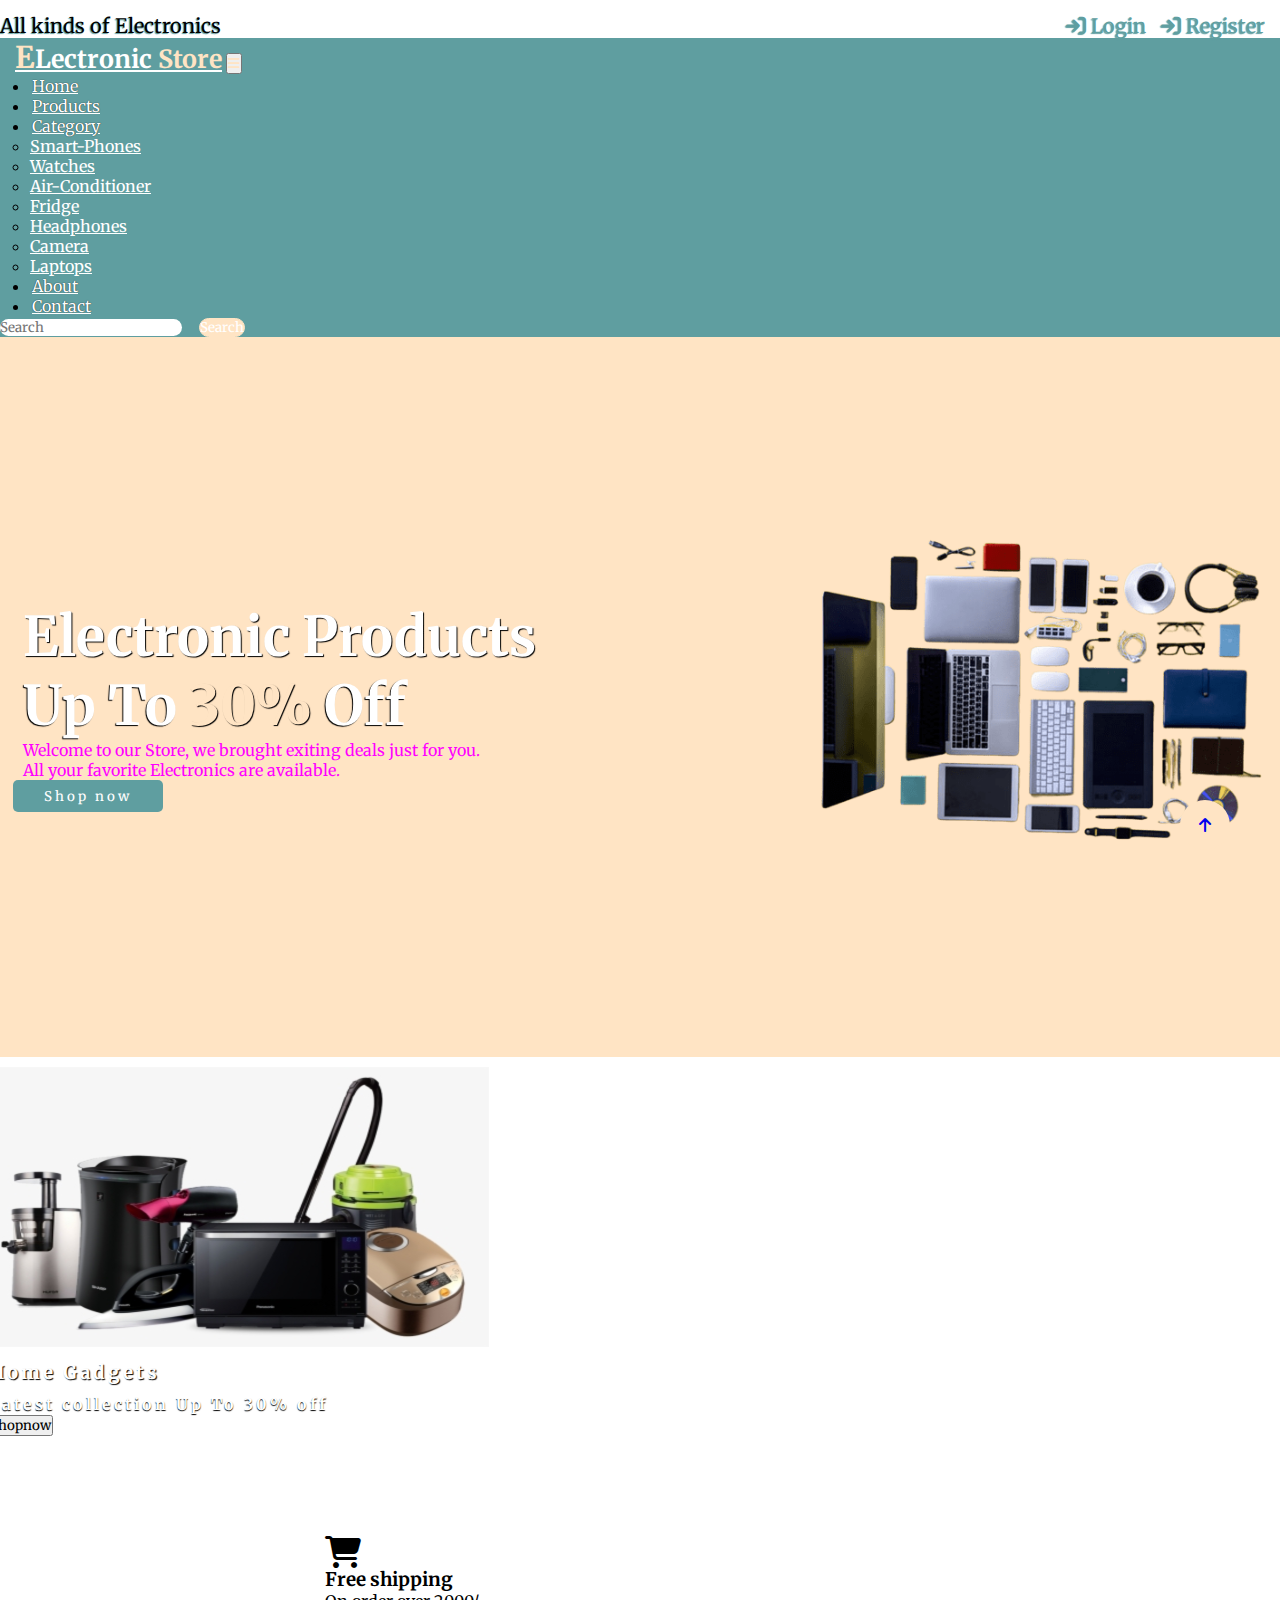
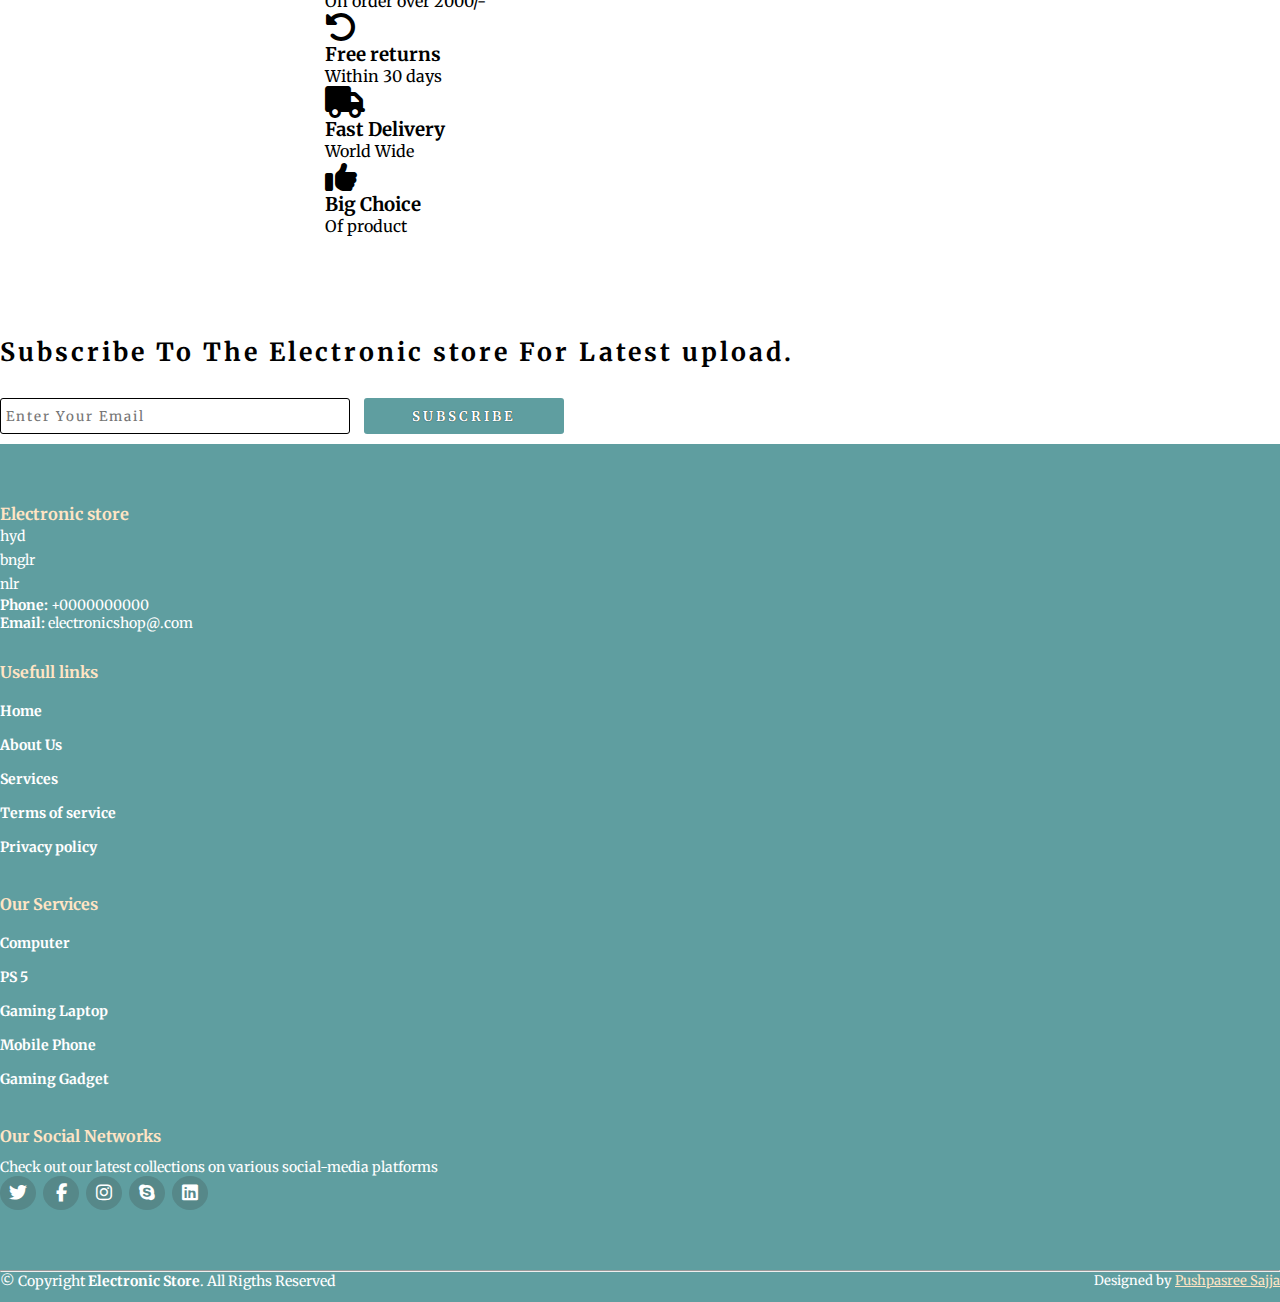
==== index.html @ 7480e3f1 "commiting html-code and css" ====
<!DOCTYPE html>
<html lang="en">
<head>
    <meta charset="UTF-8">
    <meta name="viewport" content="width=device-width, initial-scale=1.0">
    <title>Electronics</title>
    <link rel="stylesheet" href="./styles/style.css">
    <link rel="stylesheet" href="https://cdnjs.cloudflare.com/ajax/libs/font-awesome/6.6.0/css/all.min.css">
    <link href="https://cdn.jsdelivr.net/npm/bootstrap@5.0.2/dist/css/bootstrap.min.css" rel="stylesheet" integrity="sha384-EVSTQN3/azprG1Anm3QDgpJLIm9Nao0Yz1ztcQTwFspd3yD65VohhpuuCOmLASjC" crossorigin="anonymous">
    <link rel="preconnect" href="https://fonts.googleapis.com">
    <link rel="preconnect" href="https://fonts.gstatic.com" crossorigin>
    <link href="https://fonts.googleapis.com/css2?family=Merriweather:ital,wght@0,300;0,400;0,700;0,900;1,300;1,400;1,700;1,900&display=swap" rel="stylesheet">
</head>
<body>
    <!-- top-navbar -->
     <div class="top-navbar">
        <p>All kinds of Electronics</p>
        <div class="icons">
            <a href="login.html" style="color: cadetblue;"><i class="fa-solid fa-arrow-right-to-bracket"></i> Login</a>
            <a href="register.html" style="color: cadetblue;"><i class="fa-solid fa-arrow-right-to-bracket"></i> Register</a>
        </div>
     </div>
    <!-- top-navbar -->

    <!-- navbar -->
    <nav class="navbar navbar-expand-lg"  id="navbar">
        <div class="container-fluid">
          <a class="navbar-brand" href="index.html" id="logo"><span id="span1">E</span>Lectronic <span>Store</span></a>
          <button class="navbar-toggler" type="button" data-bs-toggle="collapse" data-bs-target="#navbarSupportedContent" aria-controls="navbarSupportedContent" aria-expanded="false" aria-label="Toggle navigation">
            <span><i class="fa-solid fa-bars" style="color: bisque;"></i></span>
          </button>
          <div class="collapse navbar-collapse" id="navbarSupportedContent">
            <ul class="navbar-nav me-auto mb-2 mb-lg-0">
              <li class="nav-item">
                <a class="nav-link active" aria-current="page" href="index.html">Home</a>
              </li>
              <li class="nav-item">
                <a class="nav-link" href="product.html">Products</a>
              </li>
              <li class="nav-item dropdown">
                <a class="nav-link dropdown-toggle" href="#" id="navbarDropdown" role="button" data-bs-toggle="dropdown" aria-expanded="false">
                  Category
                </a>
                <ul class="dropdown-menu" aria-labelledby="navbarDropdown" style="background-color: cadetblue;">
                  <li><a class="dropdown-item" href="smart-phones.html">Smart-Phones</a></li>
                  <li><a class="dropdown-item" href="watches.html">Watches</a></li>
                  <li><a class="dropdown-item" href="ac.html">Air-Conditioner</a></li>
                  <li><a class="dropdown-item" href="fridge.html">Fridge</a></li>
                  <li><a class="dropdown-item" href="headphones.html">Headphones</a></li>
                  <li><a class="dropdown-item" href="camera.html">Camera</a></li>
                  <li><a class="dropdown-item" href="laptops.html">Laptops</a></li>
                </ul>
              </li>
              <li class="nav-item">
                <a class="nav-link" href="about.html">About</a>
              </li>
              <li class="nav-item">
                <a class="nav-link" href="contact.html">Contact</a>
              </li>
            </ul>
            <form class="d-flex" id="search">
              <input class="form-control me-2" type="search" placeholder="Search" aria-label="Search">
              <button class="btn btn-outline-success" type="submit">Search</button>
            </form>
          </div>
        </div>
      </nav>
     <!-- navbar -->


     <!-- home content -->
      <section class="home">
      <div class="content">
        <h1><span>Electronic Products</span>
        <br>
        Up To <span id="span2">30%</span> Off
        </h1>
        <p>Welcome to our Store, we brought exiting deals just for you.
            <br>All your favorite Electronics are available.
        </p>
        <div class="btn"><button>Shop now</button></div>
      </div>
      <div class="img">
        <img src="images/bg1.png" alt="">
      </div>
    </section>
      <!-- home content -->


                     <!--other-cards -->
          <div id="other">
            <div class="row">
              <div class="col-md-4 py-3 py-md-0">
                <div class="card" style="margin-left: -11px;">
                  <img src="./images/home-gadgets.png" alt="">
                  <div class="card-img-overlay">
                    <h3>Home Gadgets</h3>
                    <p>Latest collection Up To 30% off</p>
                    <button id="shopnow">shopnow</button>
                  </div>
                </div>
              </div>
              </div>
           </div>
    
              <!-- <div class="col-md-4 py-3 py-md-0">
                <div class="card" style="margin-left: -11px;">
                  <img src="./images/gaming.png" alt="">
                  <div class="card-img-overlay">
                    <h3>Gaming Gadgets</h3>
                    <p>Latest collection Up To 30% off</p>
                    <button id="shopnow">shopnow</button>
                  </div>
                </div>
              </div>
    
              <div class="col-md-4 py-3 py-md-0">
                <div class="card" style="margin-left: -11px;">
                  <img src="./images/ele-gad.png" alt="">
                  <div class="card-img-overlay">
                    <h3>Electronic Gadgets</h3>
                    <p>Latest collection Up To 30% off</p>
                    <button id="shopnow">shopnow</button>
                  </div>
                </div>
              </div>        
             -->
          <!-- other-cards -->


          <!-- offer -->
          <div class="container" id="offer">
            <div class="row">
              <div class="col-md-3 py-3 py-md-0">
                <i class="fa-solid fa-cart-shopping"></i>
                  <h3>Free shipping</h3>
                  <p>On order over 2000/-</p>
              </div>
    
              <div class="col-md-3 py-3 py-md-0">
                <i class="fa-solid fa-rotate-left"></i>
                  <h3>Free returns</h3>
                  <p>Within 30 days</p>
              </div>
    
              <div class="col-md-3 py-3 py-md-0">
                <i class="fa-solid fa-truck"></i>
                  <h3>Fast Delivery</h3>
                  <p>World Wide</p>
              </div>

              <div class="col-md-3 py-3 py-md-0">
                <i class="fa-solid fa-thumbs-up"></i>
                  <h3>Big Choice</h3>
                  <p>Of product</p>
              </div>
    
            </div>
           </div> 
           <!-- offer -->

          <!-- newsletter -->
          <div class="container" id="newslater">
            <h3 class="text-center">Subscribe To The Electronic store For Latest upload.</h3>
            <div class="input text-center">
              <input type="text" placeholder="Enter Your Email">
              <button id="subscribe">SUBSCRIBE</button>
            </div>
          </div>
         <!-- newsletter-->

       <!-- footer -->
        <footer id="footer">
          <div class="footer-top">
            <div class="container">
              <div class="row">

                <div class="col-lg-3 col-md-6 footer-contact">
                  <h3>Electronic store</h3>
                  <p>
                    hyd<br>
                    bnglr<br>
                    nlr<br>
                  </p>
                  <strong>Phone:</strong> +0000000000 <br>
                  <strong>Email:</strong> electronicshop@.com <br>
                </div>

                <div class="col-lg-3 col-md-6 footer-links">
                  <h4>Usefull links</h4>
                  <ul>
                    <li><a href="#">Home</a></li>
                    <li><a href="#">About Us</a></li>
                    <li><a href="#">Services</a></li>
                    <li><a href="#">Terms of service</a></li>
                    <li><a href="#">Privacy policy</a></li>
                  </ul>
                </div>

                

                <div class="col-lg-3 col-md-6 footer-links">
                  <h4>Our Services</h4>
                  <ul>
                    <li><a href="#">Computer</a></li>
                    <li><a href="#">PS 5</a></li>
                    <li><a href="#">Gaming Laptop</a></li>
                    <li><a href="#">Mobile Phone</a></li>
                    <li><a href="#">Gaming Gadget</a></li>
                  </ul>
                </div>

                <div class="col-lg-3 col-md-6 footer-links">
                  <h4>Our Social Networks</h4>
                  <p>Check out our latest collections on various social-media platforms</p>
                  <div class="social-links" mt-3>
                    <a href="#"><i class="fa-brands fa-twitter"></i></a>
                    <a href="#"><i class="fa-brands fa-facebook-f"></i></a>
                    <a href="#"><i class="fa-brands fa-instagram"></i></a>
                    <a href="#"><i class="fa-brands fa-skype"></i></a>
                    <a href="#"><i class="fa-brands fa-linkedin"></i></a>
                  </div>
                </div>

              </div>
            </div>
          </div>
          <hr>
          <div class="container">
            <div class="copyright">
              &copy; Copyright <strong><span>Electronic Store</span></strong>. All Rigths Reserved
            </div>
            <div class="credits">
              Designed by <a href="#">Pushpasree Sajja</a>
            </div>
          </div>
        </footer>
      <!-- footer -->



      <a href="#" class="arrow"><i class="fa-solid fa-arrow-up"></i></a>












    <script src="https://cdn.jsdelivr.net/npm/bootstrap@5.0.2/dist/js/bootstrap.bundle.min.js" integrity="sha384-MrcW6ZMFYlzcLA8Nl+NtUVF0sA7MsXsP1UyJoMp4YLEuNSfAP+JcXn/tWtIaxVXM" crossorigin="anonymous"></script>
</body>
</html>








    
     
          
    

    
    
    
    
           
































 <!-- carousel -->
      <!-- <div id="carouselExampleDark" class="carousel carousel-dark slide" data-bs-ride="carousel">
        <div class="carousel-indicators">
          <button type="button" data-bs-target="#carouselExampleDark" data-bs-slide-to="0" class="active" aria-current="true" aria-label="Slide 1"></button>
          <button type="button" data-bs-target="#carouselExampleDark" data-bs-slide-to="1" aria-label="Slide 2"></button>
          <button type="button" data-bs-target="#carouselExampleDark" data-bs-slide-to="2" aria-label="Slide 3"></button>
        </div>
        <div class="carousel-inner">
          <div class="carousel-item active" data-bs-interval="10000">
            <img src="..." class="d-block w-100" alt="...">
            <div class="carousel-caption d-none d-md-block">
              <h5>First slide label</h5>
              <p>Some representative placeholder content for the first slide.</p>
            </div>
          </div>
          <div class="carousel-item" data-bs-interval="2000">
            <img src="..." class="d-block w-100" alt="...">
            <div class="carousel-caption d-none d-md-block">
              <h5>Second slide label</h5>
              <p>Some representative placeholder content for the second slide.</p>
            </div>
          </div>
          <div class="carousel-item">
            <img src="..." class="d-block w-100" alt="...">
            <div class="carousel-caption d-none d-md-block">
              <h5>Third slide label</h5>
              <p>Some representative placeholder content for the third slide.</p>
            </div>
          </div>
        </div>
        <button class="carousel-control-prev" type="button" data-bs-target="#carouselExampleDark" data-bs-slide="prev">
          <span class="carousel-control-prev-icon" aria-hidden="true"></span>
          <span class="visually-hidden">Previous</span>
        </button>
        <button class="carousel-control-next" type="button" data-bs-target="#carouselExampleDark" data-bs-slide="next">
          <span class="carousel-control-next-icon" aria-hidden="true"></span>
          <span class="visually-hidden">Next</span>
        </button>
      </div> -->
      <!-- carousel -->
---- styles/style.css ----
* {
    margin: 0;
    padding: 0;
    box-sizing: border-box;
    outline: none;
    font-family:'Merriweather', serif;
}
/* top-navbar */
.top-navbar {
    display: flex;
    justify-content: space-between;
}
.top-navbar p {
    margin-top: 13px;
    margin-right: 15px;
    font-size: 20px;
    text-shadow: -1px 1px 1px cadetblue;
}
.top-navbar .icons {
    margin-top: 13px;
    margin-right: 15px;
    color: cadetblue;
    font-size: 20px;
    text-shadow: -1px 1px 1px;
}
.top-navbar a {
    text-decoration: none;
    color: black;
    margin-left: 10px;
}
.top-navbar a img {
    margin-bottom: 3px;
}
.top-navbar a:hover {
    color: black;
}
@media screen and (max-width:400px) {
    .top-navbar a{
        font-size: 13px;
    }
    .top-navbar a img{
        width: 15px;
    }
    .top-navbar p{
        font-size: 13px;
    }
}
@media screen and (max-width:320px) {
    .top-navbar a{
        font-size: 10px;
    }
    .top-navbar a img{
        width: 13px;
    }
    .top-navbar p{
        font-size: 10px;
    }
}
@media screen and (max-width:318px) {
    .top-navbar a{
        font-size: 8px;
        margin-left: 0;
    }
    .top-navbar a img{
        width: 10px;
        margin-left: 0;
    }
    .top-navbar p{
        font-size: 10px;
        margin-top: 20px;
    }
}
/* top-navbar */

/* navbar */
#navbar {
    background-color: cadetblue;
}
#logo {
    margin-left: 15px;
    color: white;
    font-size: 25px;
    font-weight: bold;
    margin-bottom: 6px;
}
#logo span {
    color: bisque;
}
#logo #span1 {
    font-size: 30px;
}
.navbar-nav {
    margin-left: 20px;
}
.nav-item {
    margin-left: 10px;
}
.nav-item .nav-link {
    color: white;
    margin-left: 2px;
    text-shadow: 0px 0px 1px black;
    transition: 0.5s ease;
}
.nav-item .nav-link:hover {
    color: bisque;
}
.dropdown-menu li a {
    color: white;
    transition: 0.5s ease;
}
.dropdown-menu .li a:hover {
    background-color: cadetblue;
    color: bisque;
}
#search input {
    border-radius: 50px;
    border: none;
}
#search button {
    border-radius: 50px;
    color: white;
    border: 1px solid bisque;
    background-color: bisque;
}
#search button:hover {
    color: black;
    background-color: rgb(252, 203, 144);
    transition: 0.5s ease;
}
/* navbar */



/* home-content */
.home {
    width: 100%;
    height: 80vh;
    display: flex;
    align-items: center;
    justify-content: center;
    flex-wrap: wrap;
    position: relative;
    z-index: 0;
    background-color: bisque;

}
.home .img {
    flex: 1 1 110px;
}
.home .img img {
    flex: 1 1 30px;
    width: 100%;
}
.home .content {
    flex: 1 1 400px;
    margin-top: 20px;
}
.content h1 {
    color: white;
    font-weight: bold;
    margin-left: 23px;
    font-size: 55px;
    text-shadow: -1px 1px 1px black;
}
.content h1 span {
    color: white;
    text-shadow: 1px 1px 1px black;
}
#span2 {
    color: bisque;
}
.home p {
    margin-left: 23px;
    color: fuchsia;
}
.btn {
    margin-left: 13px;
}
.btn button {
    width: 150px;
    height: 32px;
    letter-spacing: 3px;
    background-color: cadetblue;
    color: white;
    border-radius: 5px;
    border: none;
    transition: 0.5s ease;
    cursor: pointer;
}
.btn button:hover {
    background-color: bisque;
    color: black;
    border: none;
}
@media screen and (max-width:1200px){
    .home {
        height: 90vh;
    }
}
@media screen and (max-width:790px){
    .home {
        height: 140vh;
    }
}
@media screen and (max-width:420px){
    .home {
        height: 110vh;
    }
}
@media screen and (max-width:420px){
    .content h1{
        font-size: 45px;
    }
}
@media screen and (max-width:1200px){
    .content h1{
        font-size: 36px;
    }
}
/* home-content */



/* other-cards */

#other  {
    margin-top: 10px;
    margin-left: auto;
}
/* #other .card {
    box-shadow: rgba(17,12,46, 0.15) 0px 40px 100px 0px;
} */
#other h3 {
    margin-top: 10px;
    color: white;
    text-shadow: 1px 1px 1px black;
    letter-spacing: 3px;
    font-weight: bold;
}
#other p {
    margin-top: 10px;
    color: white;
    text-shadow: 0px 1px 1px black;
    letter-spacing: 3px;
    font-weight: bold;
}

/* other-cards */


/* offer */
#offer {
    margin-top: 100px;
    margin-left: 325px;
} 
#offer i {
    font-size: 32px;
    color: black;
}
/* offer */



/* newslater */
#newslater {
   margin-top: 100px; 
}
#newslater h3 {
    font-size: 25px;
    letter-spacing: 3px;
}
.input {
    margin-top: 30px;
}
.input input {
    width: 350px;
    height: 36px;
    letter-spacing: 2px;
    border-radius: 3px;
    border: 1px solid black;
    padding-left: 5px;
}
#subscribe {
    width: 200px;
    height: 36px;
    margin-left: 10px;
    border-radius: 3px;
    border: none;
    background-color: cadetblue;
    color: white;
    letter-spacing: 3px;
    font-weight: bold;
    text-shadow: 0px 0px 1px black;
}
@media screen and (max-width:465px) {
    .input input {
        width: 280px;
    }
    #subscribe {
        margin-top: 10px;
    }
}
@media screen and (max-width:250px) {
    .input input {
        width: 150px;
    }
    #subscribe {
        width: 150px;
    }
}
/* newslater */


/* footer */
#footer {
    margin-top: 10px;
    padding: 0 0 30px 0px;
    color: white;
    font-size: 14px;
    background-color: cadetblue;
}
#footer .footer-top {
    padding: 60px 0 30px 0;
    background-color: cadetblue;
    color: white;
}
#footer .footer-top .footer-contact {
    margin-bottom: 30px;
}
#footer .footer-top .footer-contact h3 {
    color: bisque;
}
#footer .footer-top .footer-contact h4 {
    font-size: 22px;
    margin: 0 0 30px 0;
    padding: 2px 0 2px 0;
    line-height: 1;
    font-weight: 700;
}
#footer .footer-top .footer-contact p {
    font-size: 14px;
    line-height: 24px;
    margin-bottom: 0;
    color: white;
}
#footer .footer-top h4 {
    font-size: 16px;
    font-weight: bold;
    position: relative;
    padding-bottom: 12px;
}
#footer .footer-top .footer-links {
    margin-bottom: 30px;
    margin-top: 10px;
}
#footer .footer-top .footer-links h4 {
    color: bisque;
}
#footer .footer-top .footer-links ul {
    list-style: none;
    padding: 0;
    margin: 0;
}
#footer .footer-top .footer-links ul li {
    padding: 10px 0;
    display: flex;
    align-items: center;
}
#footer .footer-top .footer-links ul li a {
    text-decoration: none;
    color: white;
    display: inline-block;
    line-height: 1;
    font-weight: bold;
    transition: 0.5s ease;
}
#footer .footer-top .footer-links ul li a:hover {
    color: bisque;
}
#footer .footer-top .social-links a {
    font-size: 18px;
    display: inline-block;
    text-decoration: none;
    background-color: #37373737;
    color: white;
    line-height: 1;
    padding: 8px 0;
    margin-right: 4px;
    border-radius: 50%;
    text-align: center;
    width: 36px;
    transition: 0.5s ease;
}
#footer .footer-top .social-links a:hover {
    background-color: bisque;
    color: white;
}
#footer .copyright {
    text-align: center;
    float: left;
}
#footer .credits {
    float: right;
    text-align: center;
    font-size: 13px;
}
#footer .credits a {
    color: bisque;
}
/* footer */


html {
    scroll-behavior: smooth;
}
.arrow {
    position: fixed;
    width: 50px;
    height: 50px;
    bottom: 50px;
    right: 50px;
    text-decoration: none;
    text-align: center;
    line-height: 50px;
    background-color: bisque;
    border-radius: 30px;
}
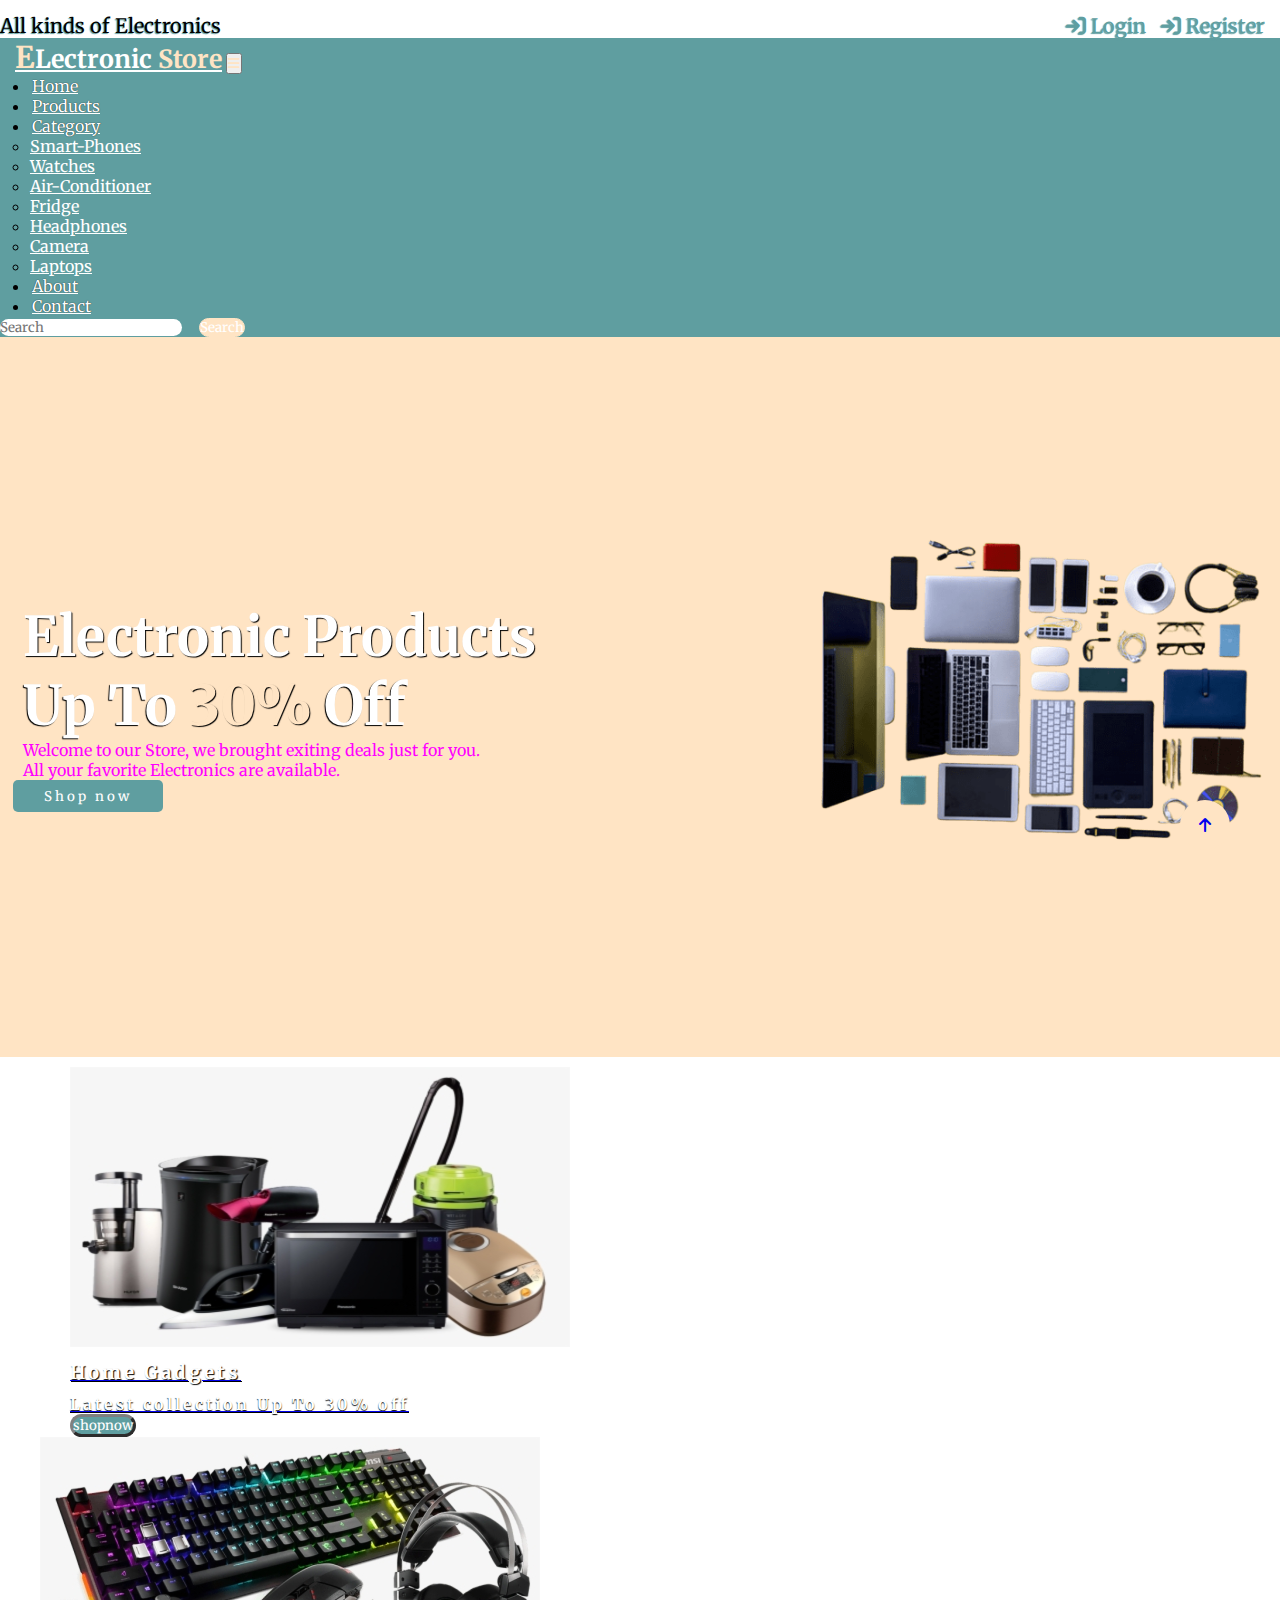
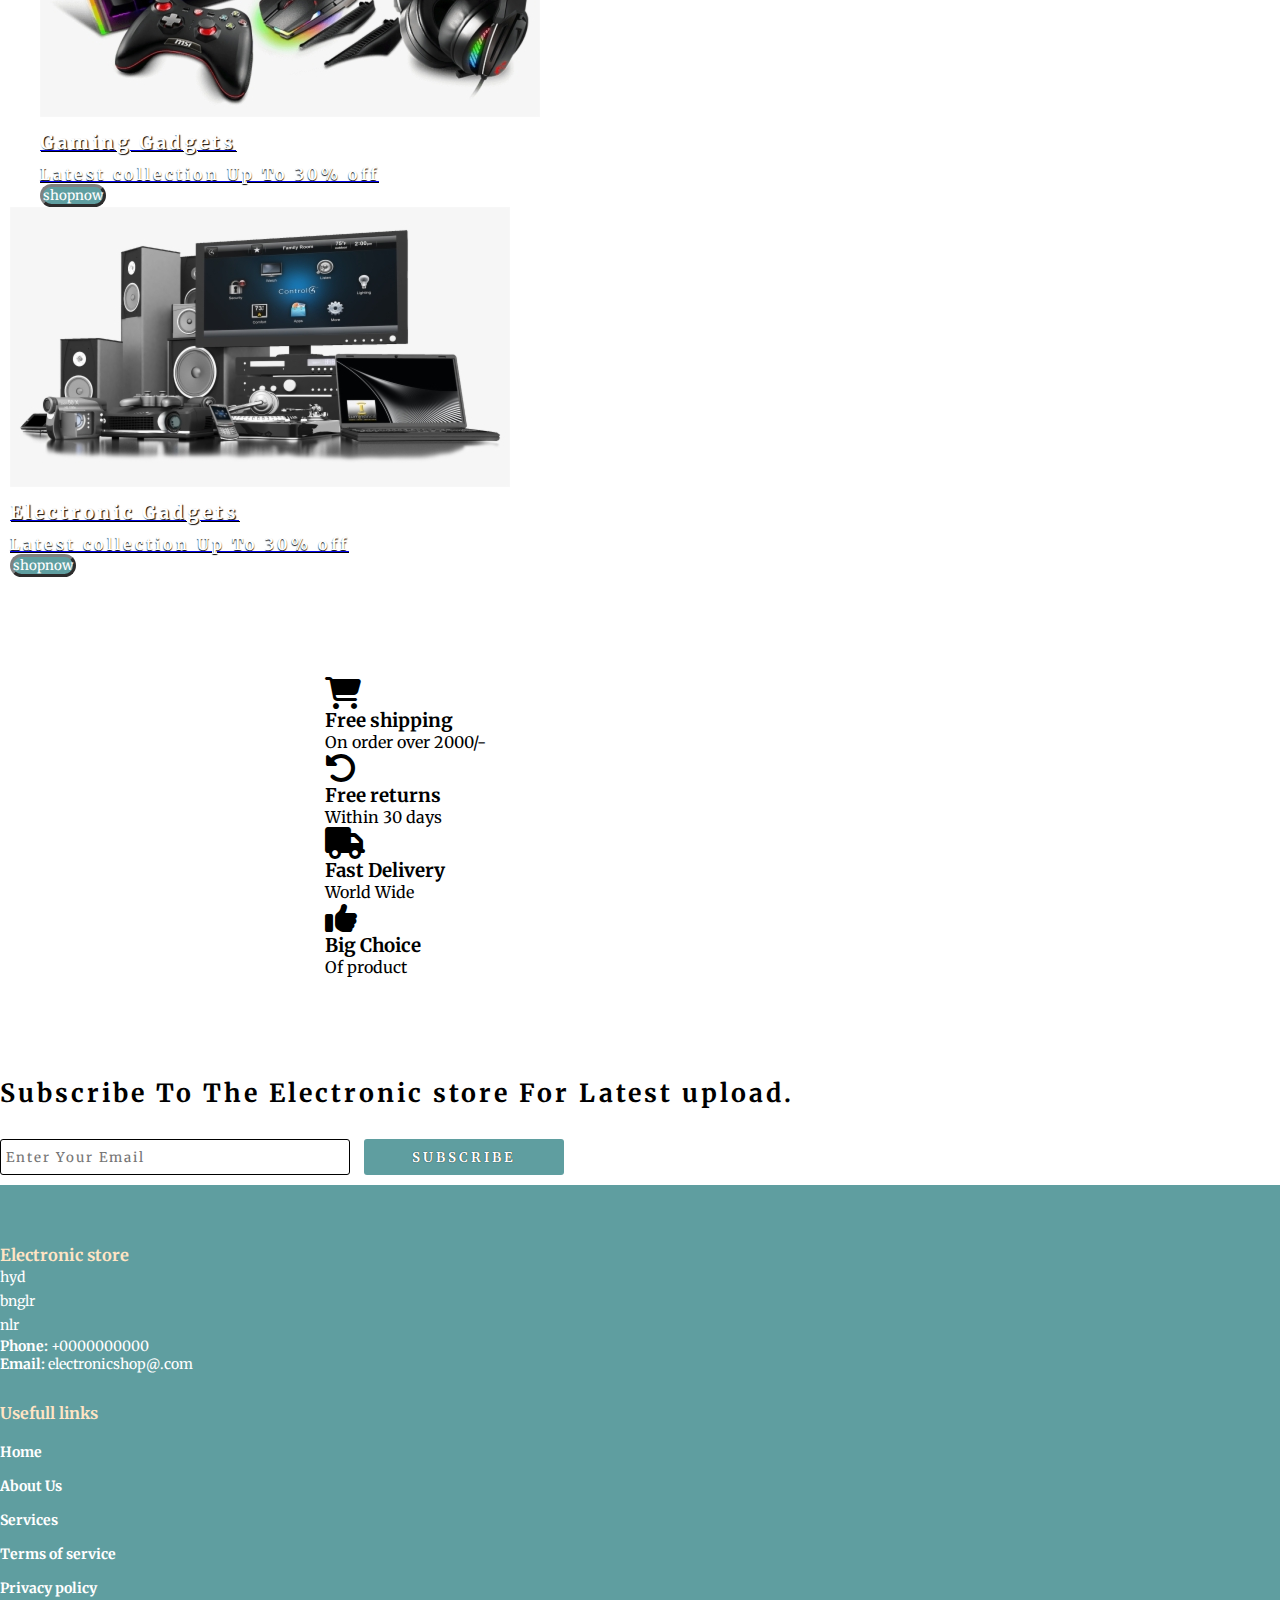
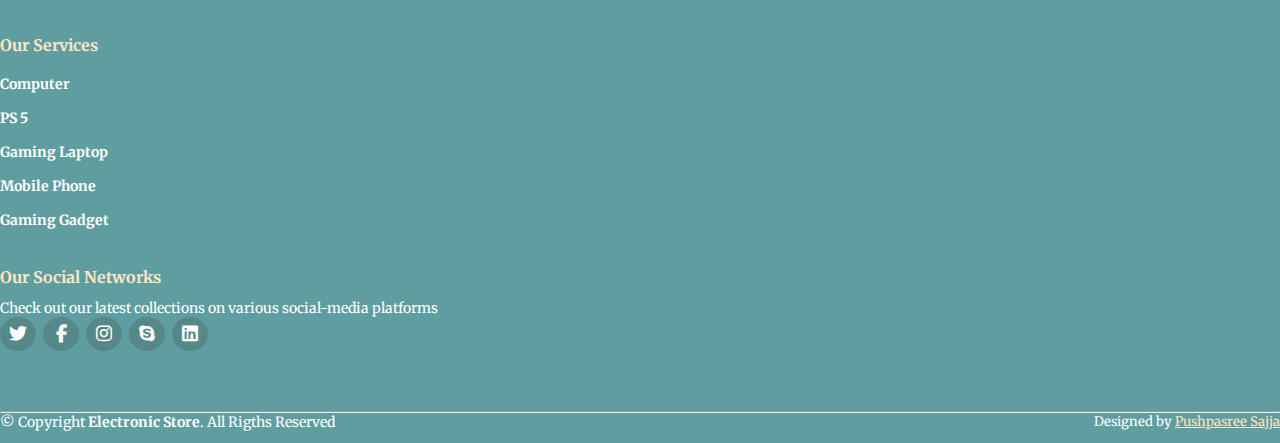
==== commit 9ba16394: "modified" ====
--- a/index.html
+++ b/index.html
@@ -91,40 +91,46 @@
           <div id="other">
             <div class="row">
               <div class="col-md-4 py-3 py-md-0">
-                <div class="card" style="margin-left: -11px;">
+                <a href="home-gadgets.html">
+                <div class="card" style="margin-left: 70px; margin-right: 10px;">
                   <img src="./images/home-gadgets.png" alt="">
                   <div class="card-img-overlay">
                     <h3>Home Gadgets</h3>
                     <p>Latest collection Up To 30% off</p>
                     <button id="shopnow">shopnow</button>
                   </div>
-                </div>
-              </div>
-              </div>
-           </div>
-    
-              <!-- <div class="col-md-4 py-3 py-md-0">
-                <div class="card" style="margin-left: -11px;">
+                </a>
+                </div>
+              </div>
+    
+              <div class="col-md-4 py-3 py-md-0">
+                <a href="game-gadgets.html">
+                <div class="card" style="margin-left: 40px; margin-right: 40px;">
                   <img src="./images/gaming.png" alt="">
                   <div class="card-img-overlay">
                     <h3>Gaming Gadgets</h3>
                     <p>Latest collection Up To 30% off</p>
                     <button id="shopnow">shopnow</button>
                   </div>
+                </a>
                 </div>
               </div>
     
               <div class="col-md-4 py-3 py-md-0">
-                <div class="card" style="margin-left: -11px;">
+                <a href="ele-gadgets.html">
+                <div class="card" style="margin-left: 10px; margin-right: 70px;">
                   <img src="./images/ele-gad.png" alt="">
                   <div class="card-img-overlay">
                     <h3>Electronic Gadgets</h3>
                     <p>Latest collection Up To 30% off</p>
                     <button id="shopnow">shopnow</button>
                   </div>
-                </div>
-              </div>        
-             -->
+                </a>
+                </div>
+              </div>
+            </div>
+          </div>        
+            
           <!-- other-cards -->
 
 
--- a/styles/style.css
+++ b/styles/style.css
@@ -226,6 +226,7 @@
 #other  {
     margin-top: 10px;
     margin-left: auto;
+    cursor: pointer;
 }
 /* #other .card {
     box-shadow: rgba(17,12,46, 0.15) 0px 40px 100px 0px;
@@ -243,6 +244,13 @@
     text-shadow: 0px 1px 1px black;
     letter-spacing: 3px;
     font-weight: bold;
+}
+#shopnow {
+    background-color: cadetblue;
+    border-radius: 20px;
+    border-width: 3px;
+    border-color: gray;
+    color: white;
 }
 
 /* other-cards */
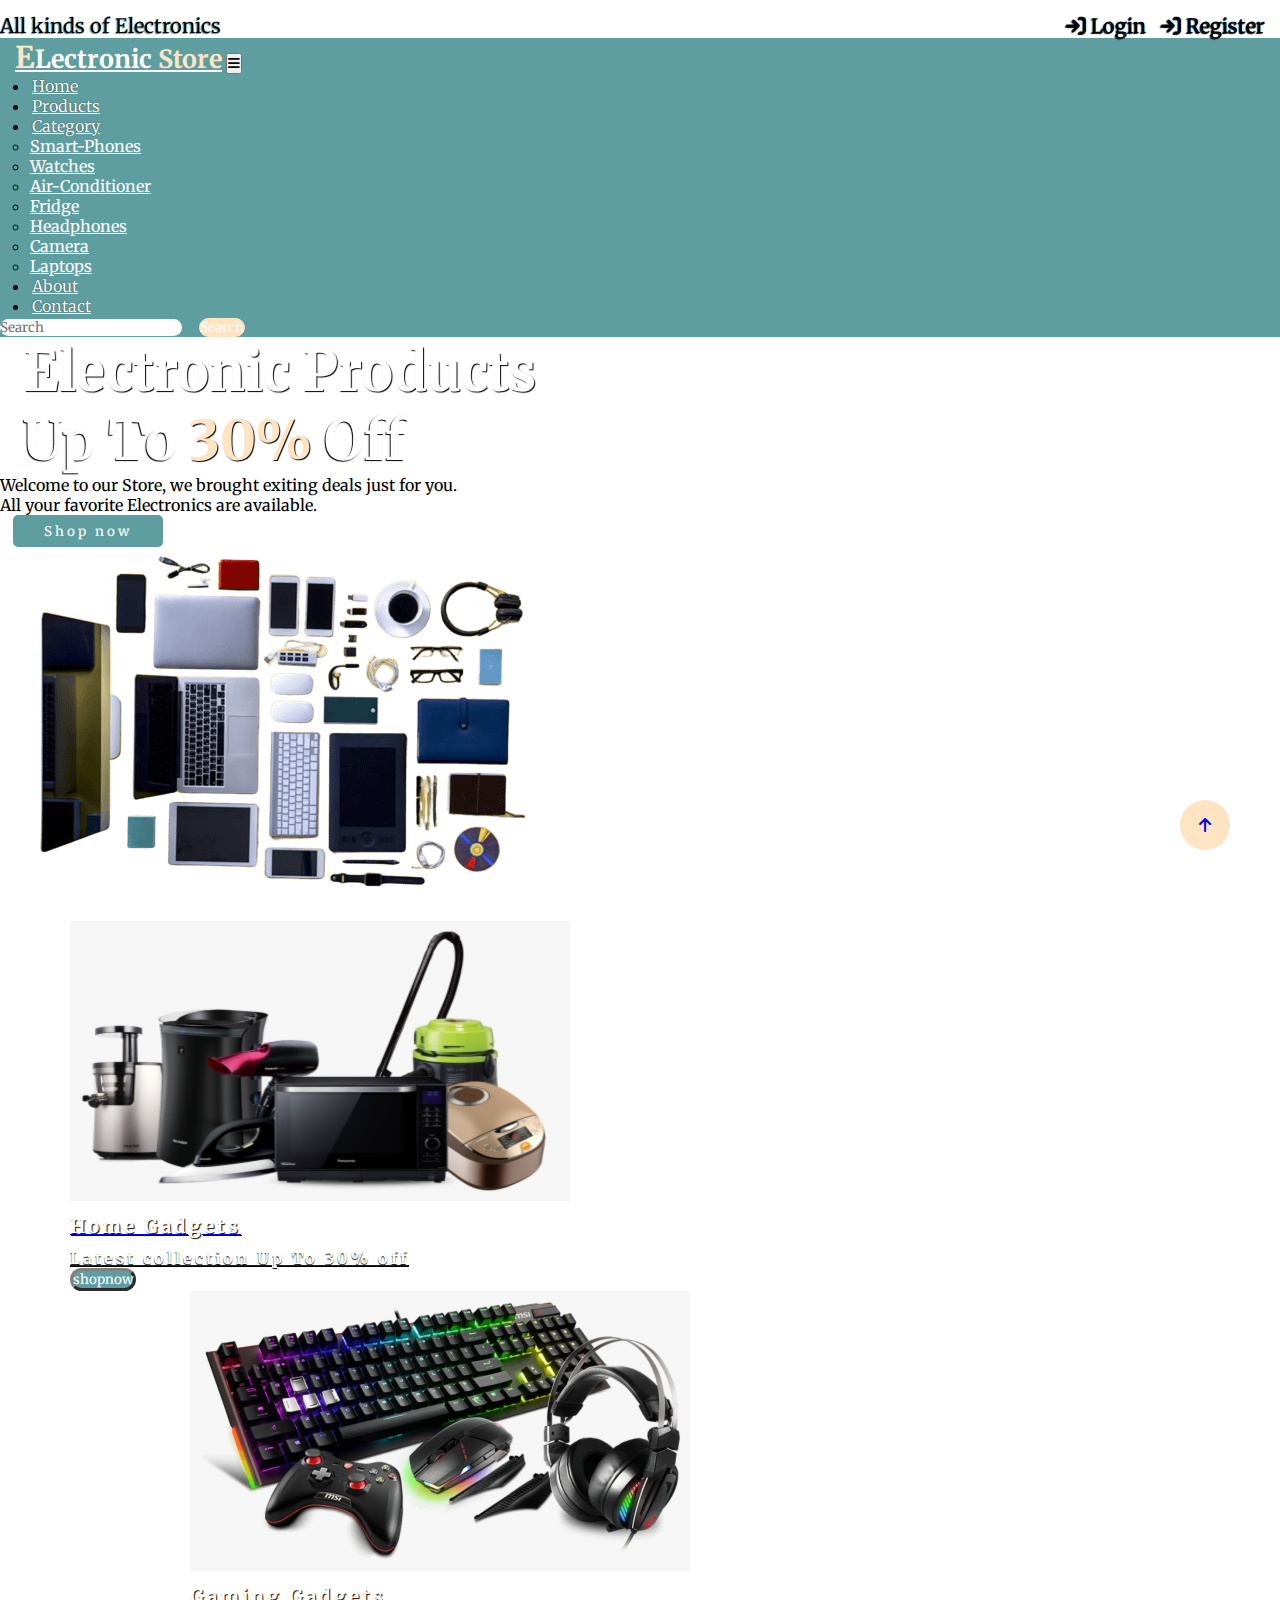
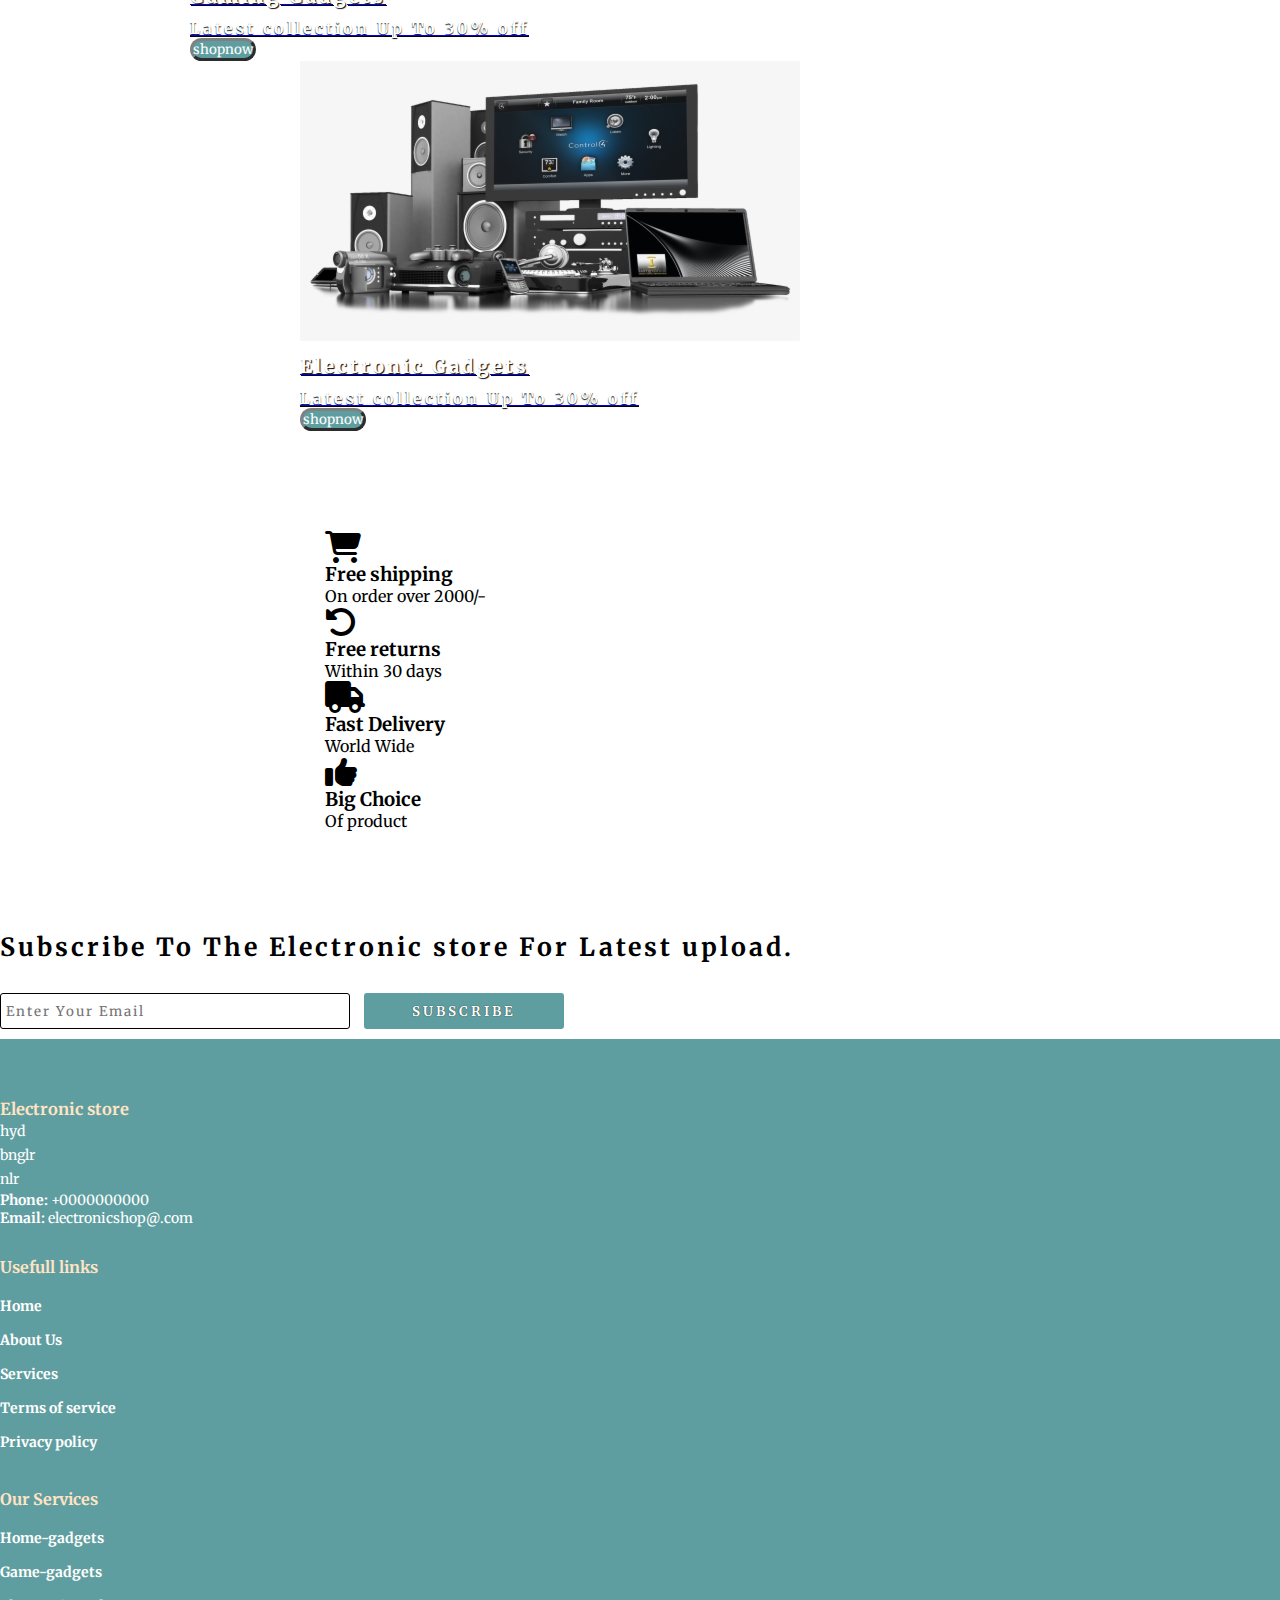
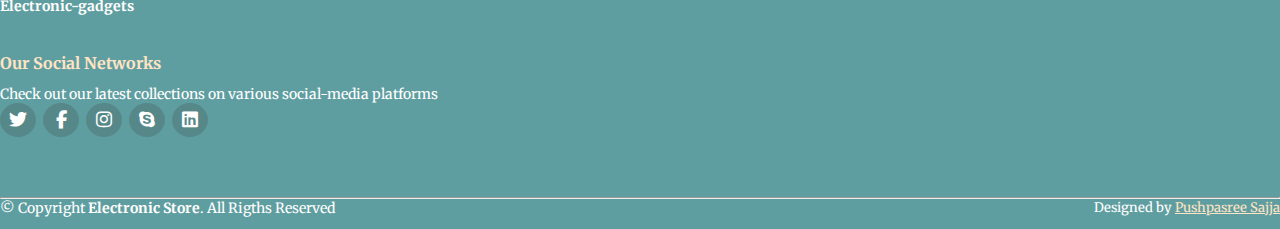
==== commit ac986e5b: "added more style" ====
--- a/index.html
+++ b/index.html
@@ -16,8 +16,8 @@
      <div class="top-navbar">
         <p>All kinds of Electronics</p>
         <div class="icons">
-            <a href="login.html" style="color: cadetblue;"><i class="fa-solid fa-arrow-right-to-bracket"></i> Login</a>
-            <a href="register.html" style="color: cadetblue;"><i class="fa-solid fa-arrow-right-to-bracket"></i> Register</a>
+            <a href="login.html"><i class="fa-solid fa-arrow-right-to-bracket"></i> Login</a>
+            <a href="register.html"><i class="fa-solid fa-arrow-right-to-bracket"></i> Register</a>
         </div>
      </div>
     <!-- top-navbar -->
@@ -27,7 +27,7 @@
         <div class="container-fluid">
           <a class="navbar-brand" href="index.html" id="logo"><span id="span1">E</span>Lectronic <span>Store</span></a>
           <button class="navbar-toggler" type="button" data-bs-toggle="collapse" data-bs-target="#navbarSupportedContent" aria-controls="navbarSupportedContent" aria-expanded="false" aria-label="Toggle navigation">
-            <span><i class="fa-solid fa-bars" style="color: bisque;"></i></span>
+            <span><i class="fa-solid fa-bars"></i></span>
           </button>
           <div class="collapse navbar-collapse" id="navbarSupportedContent">
             <ul class="navbar-nav me-auto mb-2 mb-lg-0">
@@ -69,7 +69,7 @@
 
 
      <!-- home content -->
-      <section class="home">
+      <section class="home-content">
       <div class="content">
         <h1><span>Electronic Products</span>
         <br>
@@ -88,11 +88,11 @@
 
 
                      <!--other-cards -->
-          <div id="other">
+          <div class="container" id="other">
             <div class="row">
               <div class="col-md-4 py-3 py-md-0">
                 <a href="home-gadgets.html">
-                <div class="card" style="margin-left: 70px; margin-right: 10px;">
+                <div class="card" style="margin-left: 70px; margin-right: -156px;">
                   <img src="./images/home-gadgets.png" alt="">
                   <div class="card-img-overlay">
                     <h3>Home Gadgets</h3>
@@ -105,7 +105,7 @@
     
               <div class="col-md-4 py-3 py-md-0">
                 <a href="game-gadgets.html">
-                <div class="card" style="margin-left: 40px; margin-right: 40px;">
+                <div class="card" style="margin-left: 190px; margin-right: -276px;">
                   <img src="./images/gaming.png" alt="">
                   <div class="card-img-overlay">
                     <h3>Gaming Gadgets</h3>
@@ -118,7 +118,7 @@
     
               <div class="col-md-4 py-3 py-md-0">
                 <a href="ele-gadgets.html">
-                <div class="card" style="margin-left: 10px; margin-right: 70px;">
+                <div class="card" style="margin-left: 300px; margin-right: -387px;">
                   <img src="./images/ele-gad.png" alt="">
                   <div class="card-img-overlay">
                     <h3>Electronic Gadgets</h3>
@@ -208,11 +208,9 @@
                 <div class="col-lg-3 col-md-6 footer-links">
                   <h4>Our Services</h4>
                   <ul>
-                    <li><a href="#">Computer</a></li>
-                    <li><a href="#">PS 5</a></li>
-                    <li><a href="#">Gaming Laptop</a></li>
-                    <li><a href="#">Mobile Phone</a></li>
-                    <li><a href="#">Gaming Gadget</a></li>
+                    <li><a href="home-gadgets.html">Home-gadgets</a></li>
+                    <li><a href="game-gadgets.html">Game-gadgets</a></li>
+                    <li><a href="ele-gadgets.html">Electronic-gadgets</a></li>
                   </ul>
                 </div>
 
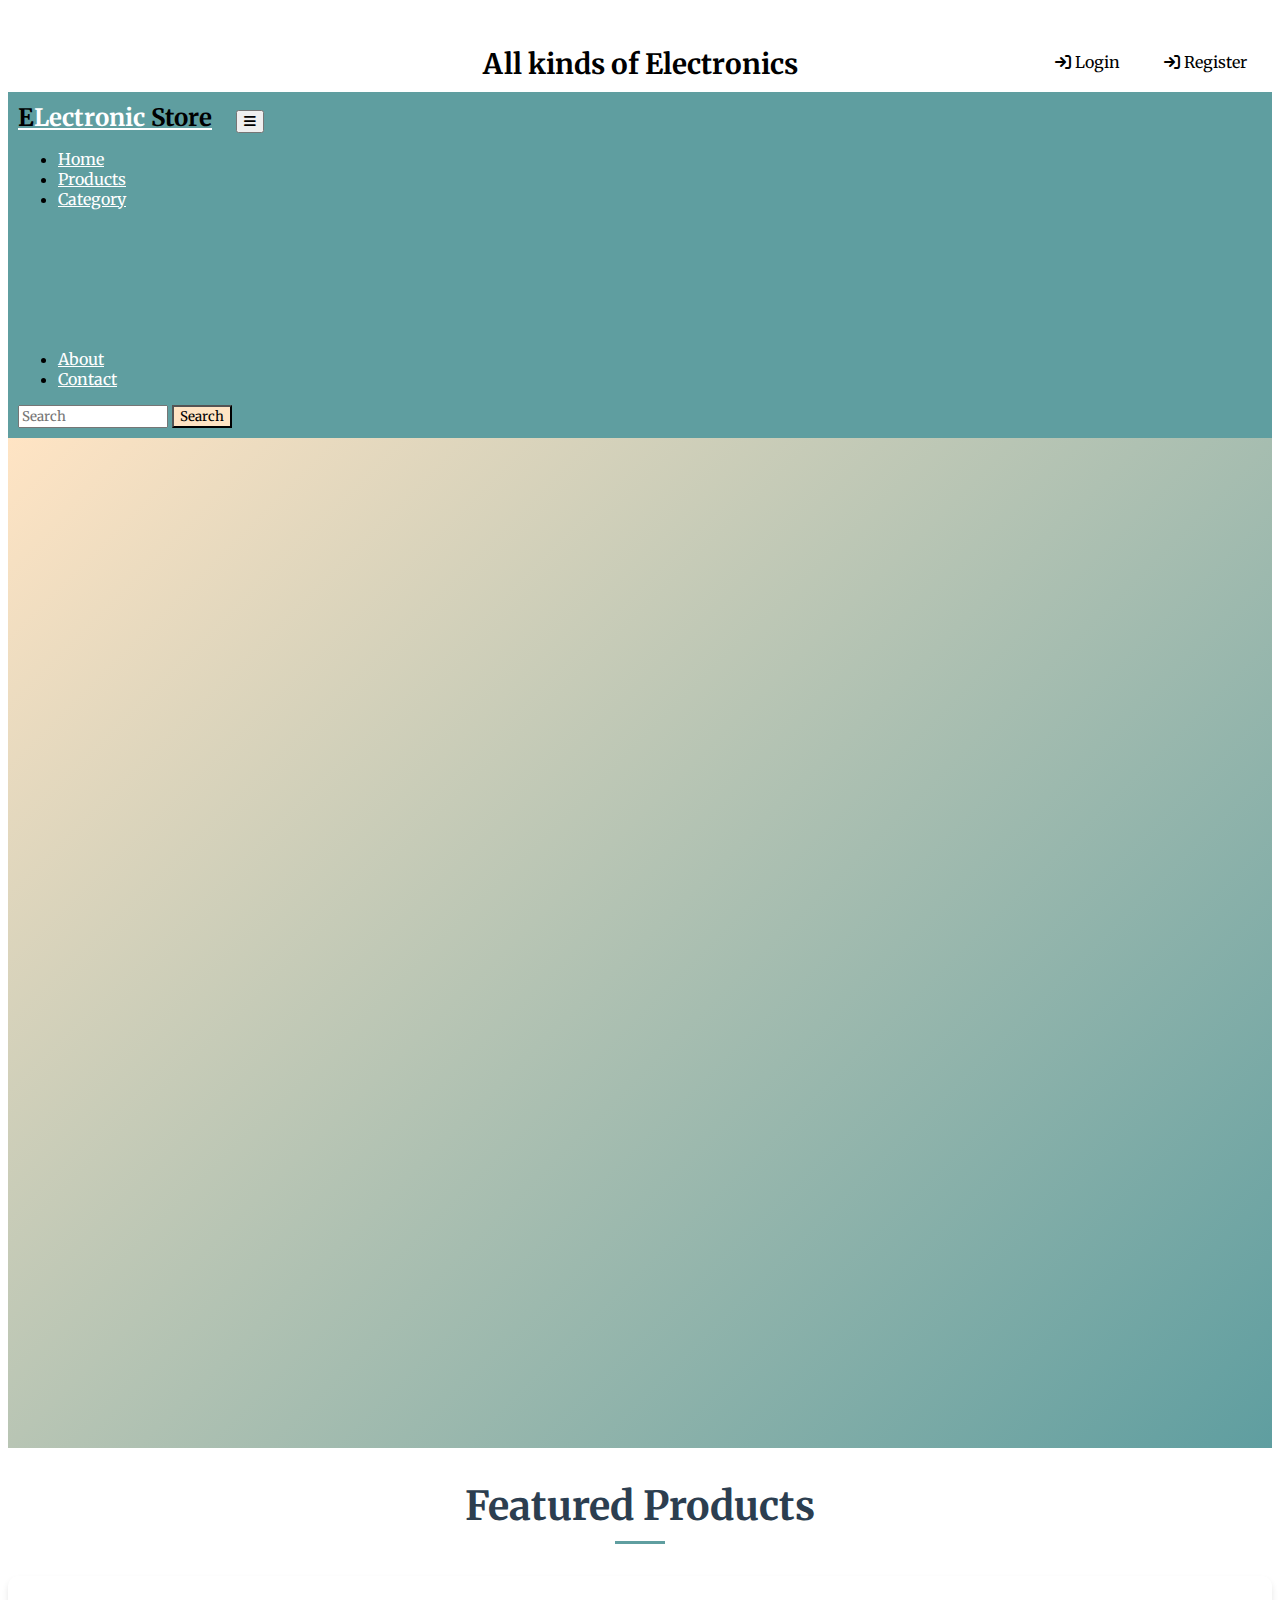
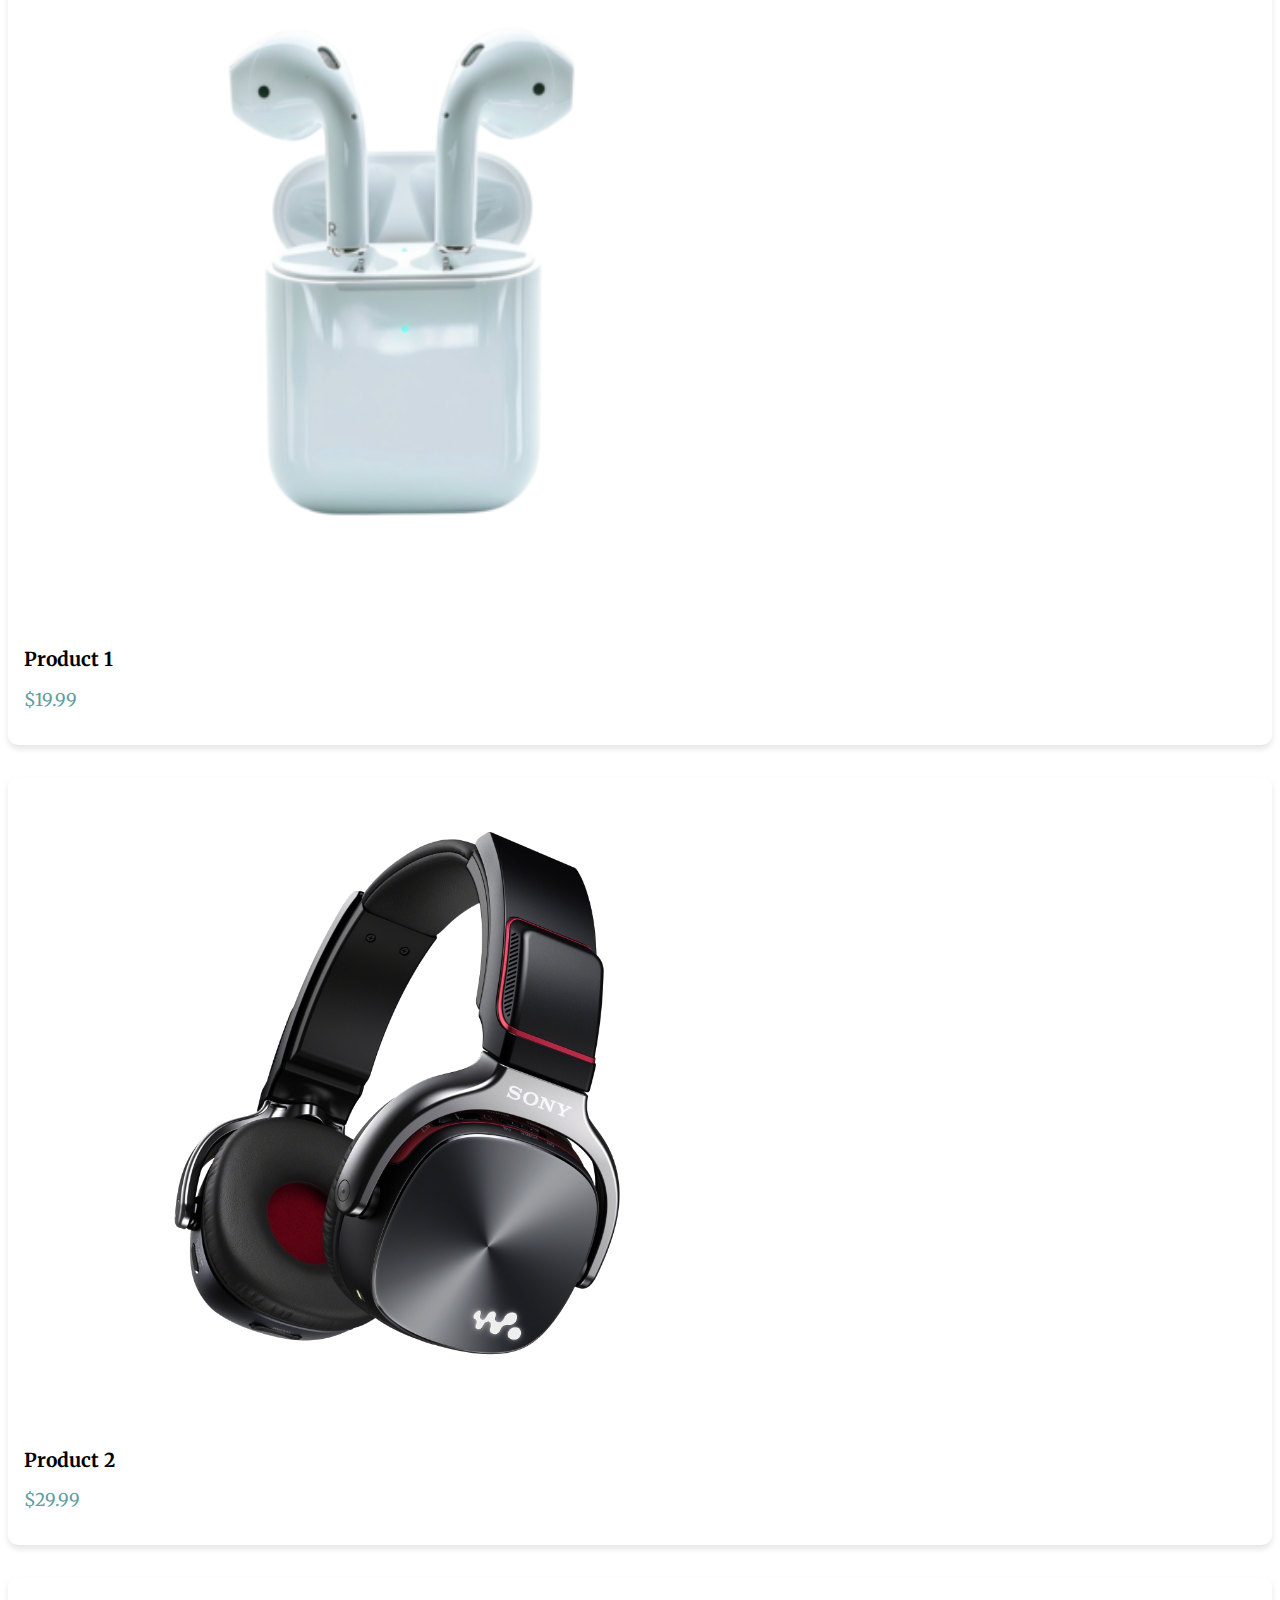
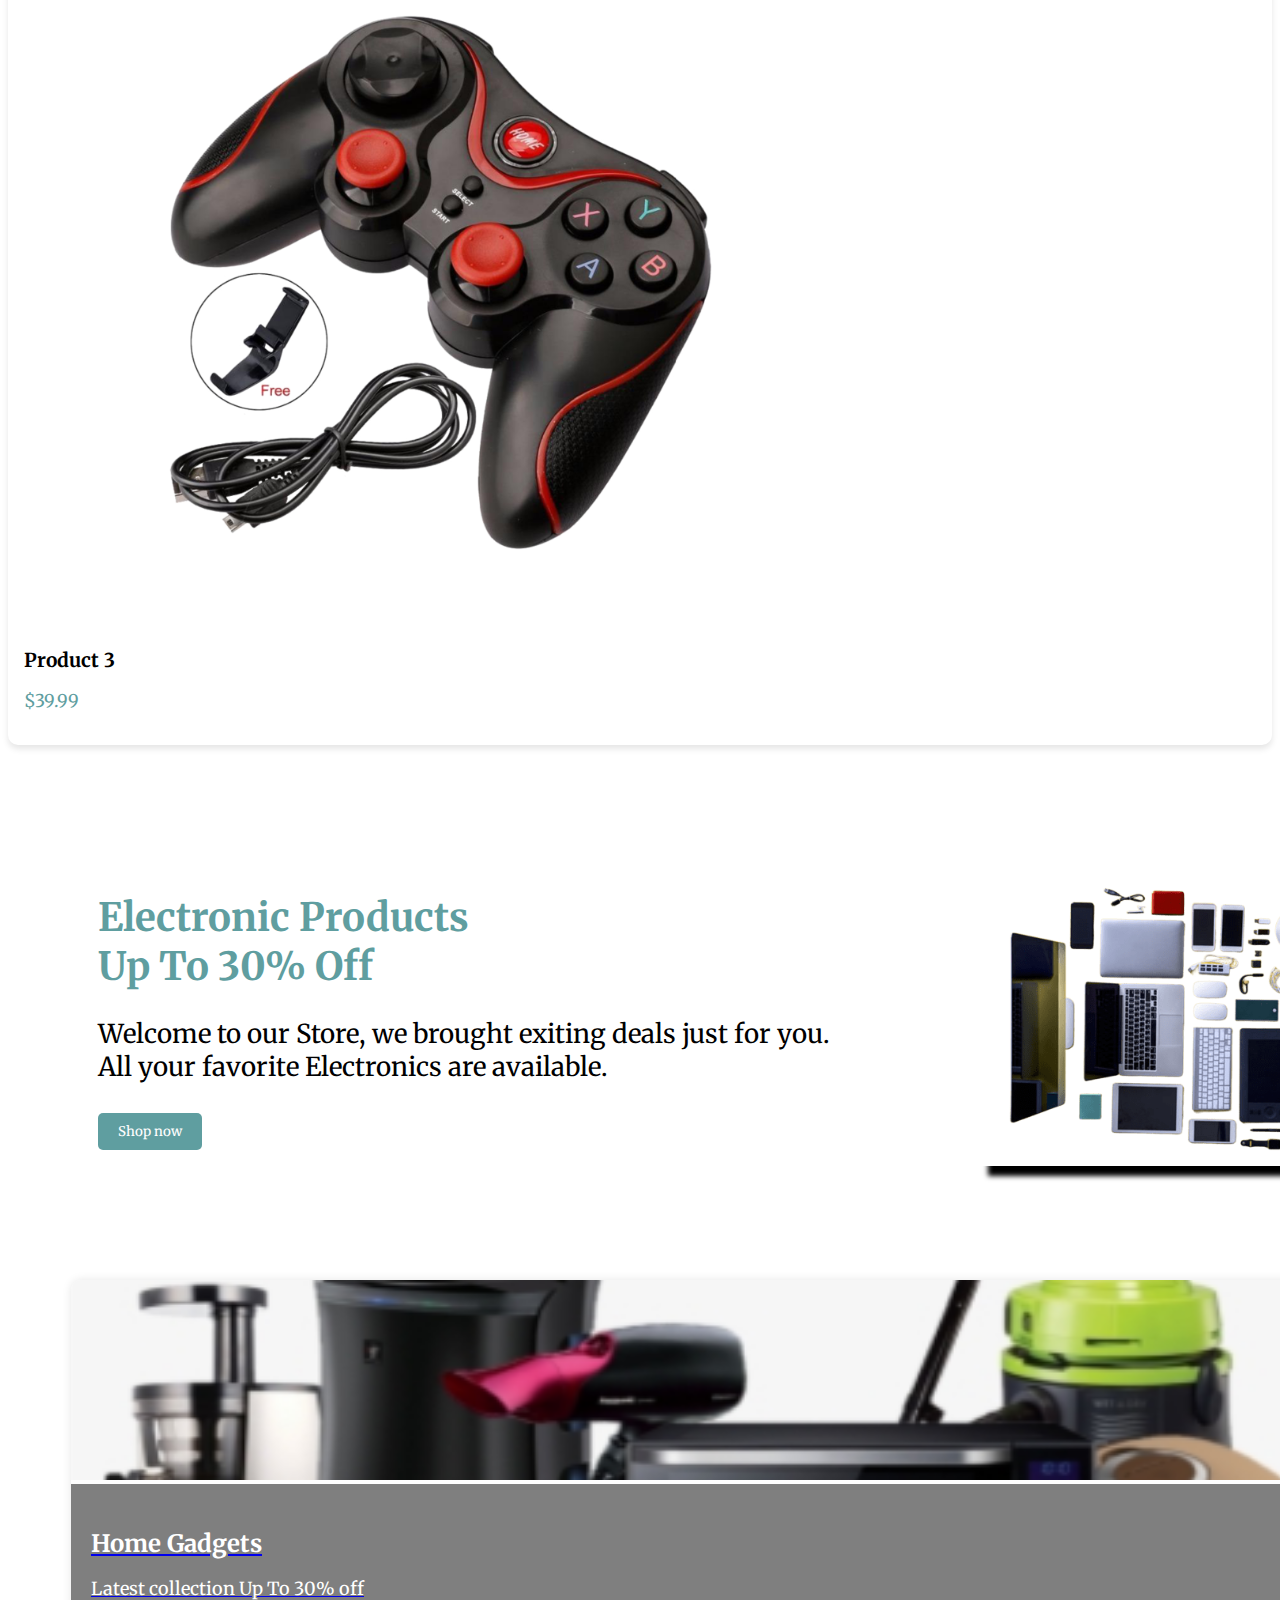
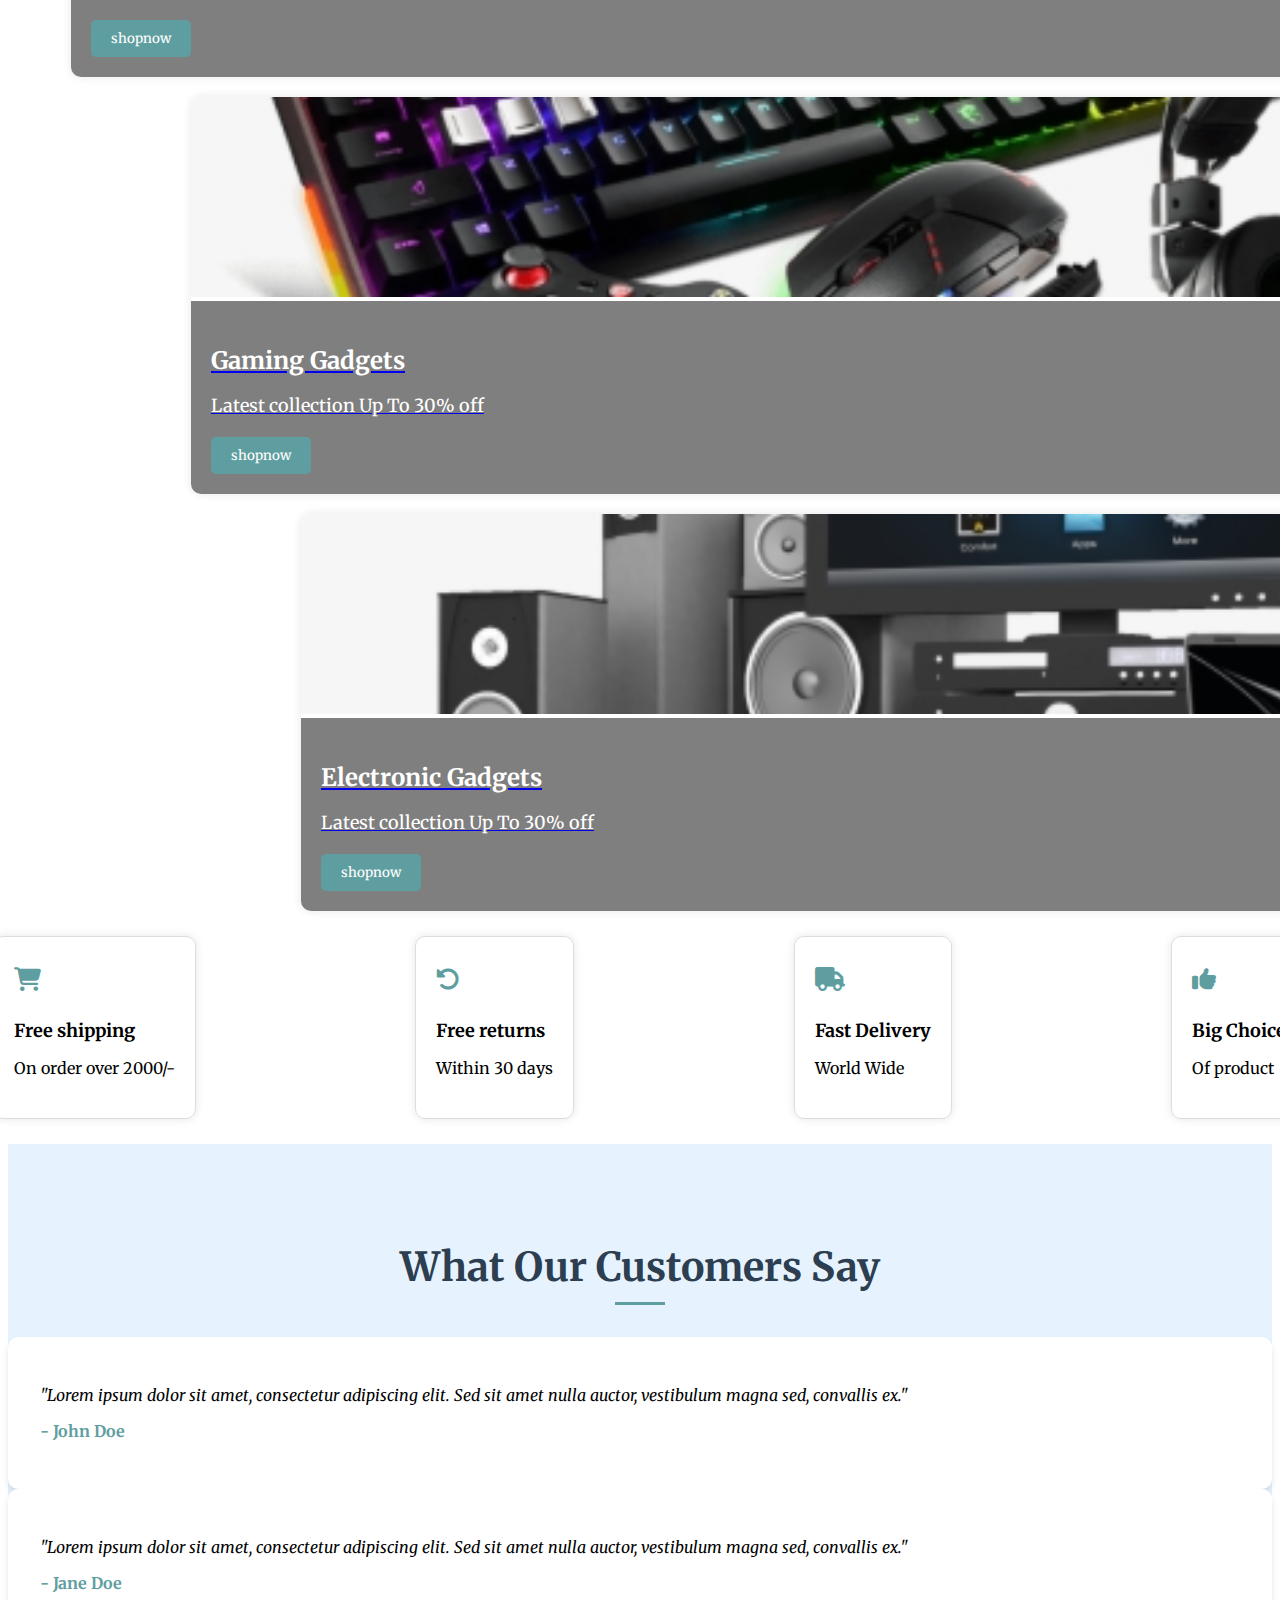
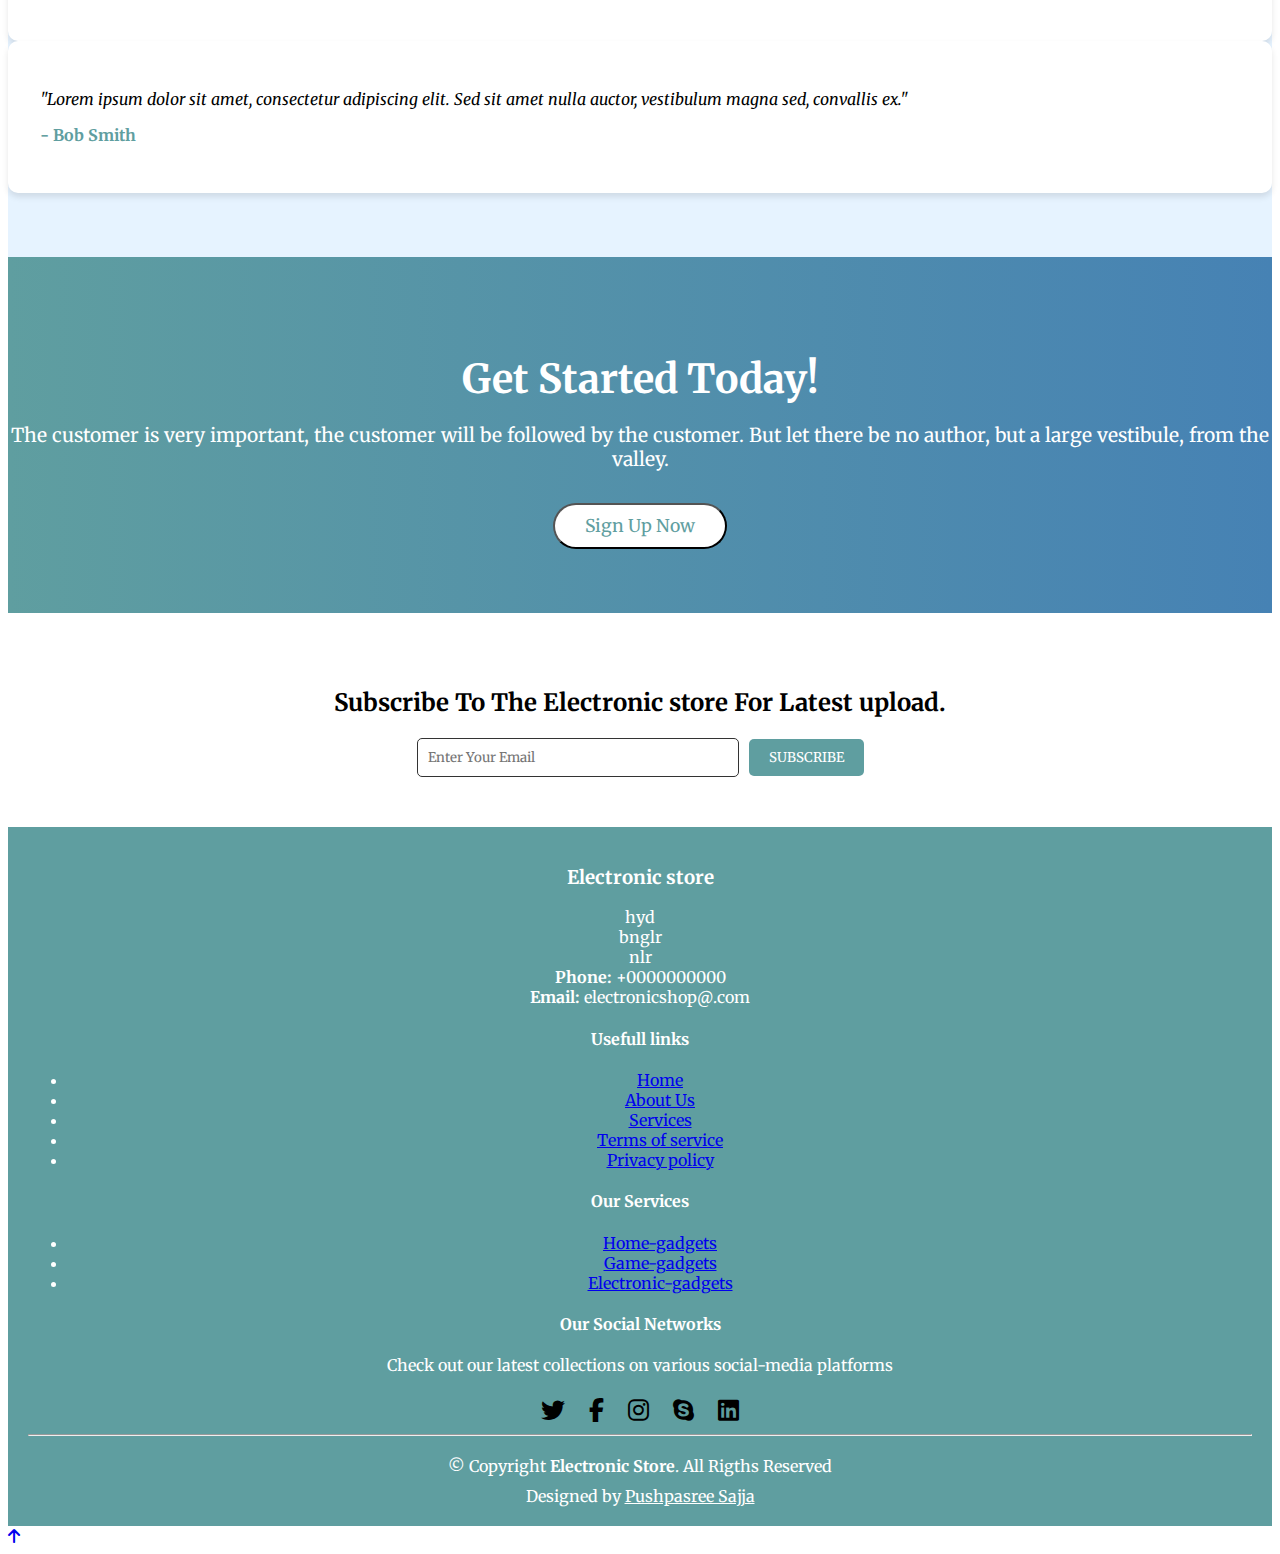
==== commit f9d64090: "made changes" ====
--- a/index.html
+++ b/index.html
@@ -60,12 +60,63 @@
             </ul>
             <form class="d-flex" id="search">
               <input class="form-control me-2" type="search" placeholder="Search" aria-label="Search">
-              <button class="btn btn-outline-success" type="submit">Search</button>
+              <button class="btn" type="submit">Search</button>
             </form>
           </div>
         </div>
       </nav>
      <!-- navbar -->
+
+      <!-- hero section -->
+     <section id="hero">
+      <div class="hero-content">
+          <h1 class="hero-title">Welcome to Electronic Store</h1>
+          <p class="hero-subtitle">Discover the Latest in Tech Innovation</p>
+          <a href="#featured-products" class="cta-button">Explore Now</a>
+      </div>
+      <div class="hero-image">
+          <img src="images/Electronics.png" alt="Latest Electronics">
+      </div>
+  </section>
+  <!-- hero section -->
+
+
+  <!-- Featured Products Section -->
+  <section id="featured-products" class="animate-fadeInUp">
+    <div class="container">
+        <h2 class="section-title">Featured Products</h2>
+        <div class="row">
+            <div class="col-md-4">
+                <div class="product-card">
+                    <img src="images/Airpods.png" alt="Product 1">
+                    <div class="product-info">
+                        <h3 class="product-title">Product 1</h3>
+                        <p class="product-price">$19.99</p>
+                    </div>
+                </div>
+            </div>
+            <div class="col-md-4">
+                <div class="product-card">
+                    <img src="images/hp.png" alt="Product 2">
+                    <div class="product-info">
+                        <h3 class="product-title">Product 2</h3>
+                        <p class="product-price">$29.99</p>
+                    </div>
+                </div>
+            </div>
+            <div class="col-md-4">
+                <div class="product-card">
+                    <img src="images/js.png" alt="Product 3">
+                    <div class="product-info">
+                        <h3 class="product-title">Product 3</h3>
+                        <p class="product-price">$39.99</p>
+                    </div>
+                </div>
+            </div>
+        </div>
+    </div>
+</section>
+<!-- Featured Products Section -->
 
 
      <!-- home content -->
@@ -165,6 +216,42 @@
            </div> 
            <!-- offer -->
 
+           <section id="testimonials" class="animate-fadeInUp">
+            <div class="container">
+                <h2 class="section-title">What Our Customers Say</h2>
+                <div class="row">
+                    <div class="col-md-4">
+                        <div class="testimonial-card">
+                            <p class="testimonial-text">"Lorem ipsum dolor sit amet, consectetur adipiscing elit. Sed sit amet nulla auctor, vestibulum magna sed, convallis ex."</p>
+                            <p class="testimonial-author">- John Doe</p>
+                        </div>
+                    </div>
+                    <div class="col-md-4">
+                        <div class="testimonial-card">
+                            <p class="testimonial-text">"Lorem ipsum dolor sit amet, consectetur adipiscing elit. Sed sit amet nulla auctor, vestibulum magna sed, convallis ex."</p>
+                            <p class="testimonial-author">- Jane Doe</p>
+                        </div>
+                    </div>
+                    <div class="col-md-4">
+                        <div class="testimonial-card">
+                            <p class="testimonial-text">"Lorem ipsum dolor sit amet, consectetur adipiscing elit. Sed sit amet nulla auctor, vestibulum magna sed, convallis ex."</p>
+                            <p class="testimonial-author">- Bob Smith</p>
+                        </div>
+                    </div>
+                </div>
+            </div>
+          </section>
+          <!-- Testimonials Section -->
+
+           <!-- Call to Action Section -->
+    <section id="cta" class="animate-fadeInUp">
+      <div class="container">
+          <h2>Get Started Today!</h2>
+          <p>The customer is very important, the customer will be followed by the customer. But let there be no author, but a large vestibule, from the valley.</p>
+          <button class="btn">Sign Up Now</button>
+      </div>
+  </section>
+
           <!-- newsletter -->
           <div class="container" id="newslater">
             <h3 class="text-center">Subscribe To The Electronic store For Latest upload.</h3>
--- a/styles/style.css
+++ b/styles/style.css
@@ -1,436 +1,712 @@
 * {
-    margin: 0;
-    padding: 0;
-    box-sizing: border-box;
-    outline: none;
-    font-family:'Merriweather', serif;
-}
-/* top-navbar */
+    font-family: 'Merriweather', serif;
+   
+}
+
 .top-navbar {
+    background-color: #fff;
+    color: black;
+    padding: 10px;
+    text-align: center;
+    animation: slideDown 1s ease-in-out;
+}
+
+.top-navbar p {
+    margin-bottom: 0;
+    font-size: 28px;
+    font-weight: bold;
+    transition: all 0.5s ease-in-out;
+}
+
+.top-navbar p:hover {
+    transform: scale(1.1);
+}
+
+.icons {
+    float: right;
+    margin-top: -30px;
+    cursor: pointer;
+}
+
+.icons a {
+    margin-left: 10px;
+    color: black;
+    transition: all 0.5s ease-in-out;
+    padding: 10px 15px; 
+    border-radius: 5px; 
+    text-decoration: none; 
+}
+
+.icons a:hover {
+    color: cadetblue;
+    transform: scale(1.1);
+    background-color: rgba(255, 255, 255, 0.2); /* Light background on hover */
+}
+
+#navbar {
+    background-color: cadetblue;
+    padding: 10px;
+    animation: slideDown 1s ease-in-out;
+}
+
+
+/* Nav links hover effect */
+.nav-link {
+    position: relative;
+}
+
+.nav-link::after {
+    content: '';
+    position: absolute;
+    width: 100%;
+    height: 2px;
+    bottom: 0;
+    left: 0;
+    background-color: #fff;
+    transform: scaleX(0);
+    transition: transform 0.3s ease-in-out;
+}
+
+.nav-link:hover::after {
+    transform: scaleX(1);
+}
+
+#logo {
+    font-size: 24px;
+    font-weight: bold;
+    color: #fff;
+    transition: all 0.5s ease-in-out;
+}
+
+#logo:hover {
+    transform: scale(1.1);
+}
+
+#logo span {
+    color: black;
+}
+
+#navbarSupportedContent {
+    background-color: cadetblue;
+}
+ #navbar a{
+    color: white;
+    margin-right: 20px;
+}
+
+.navbar-nav {
+    margin-left: auto;
+}
+
+/* Dropdown menu animation */
+.dropdown-menu {
+    display: block;
+    opacity: 0;
+    visibility: hidden;
+    transform: translateY(10px);
+    transition: all 0.3s ease-in-out;
+    animation: slideDown 1s ease-in-out;
+}
+
+.dropdown:hover .dropdown-menu {
+    opacity: 1;
+    visibility: visible;
+    transform: translateY(0);
+}
+
+/* Search bar animation */
+#search .form-control {
+    width: 150px;
+    transition: width 0.3s ease-in-out;
+}
+
+#search .form-control:focus {
+    width: 200px;
+}
+
+/* Search button hover effect */
+#search .btn {
+    overflow: hidden;
+    position: relative;
+    background-color: bisque;
+}
+
+#search .btn::before {
+    content: '';
+    position: absolute;
+    top: 0;
+    left: -100%;
+    width: 100%;
+    height: 100%;
+    background: linear-gradient(120deg, transparent, rgba(255, 255, 255, 0.2), transparent);
+    transition: all 0.5s;
+}
+
+#search .btn::before {
+    left: 100%;
+}
+
+
+@keyframes slideDown {
+    0% {
+        transform: translateY(-100%);
+    }
+    100% {
+        transform: translateY(0);
+    }
+}
+
+.section-title {
+    text-align: center;
+    font-size: 2.5rem;
+    margin-bottom: 2rem;
+    color: #2c3e50;
+    position: relative;
+}
+
+.section-title::after {
+    content: '';
+    display: block;
+    width: 50px;
+    height: 3px;
+    background-color: cadetblue;
+    margin: 10px auto;
+}
+
+/* Hero Section Styles */
+#hero {
+    background: linear-gradient(135deg, bisque, cadetblue);
+    color: cadetblue;
+    padding: 100px 0;
+    position: relative;
+    overflow: hidden;
+    display: flex;
+    align-items: center;
+    min-height: 90vh;
+}
+
+.hero-content {
+    max-width: 50%;
+    margin-left: 10%;
+    position: relative;
+    z-index: 2;
+}
+
+.hero-title {
+    font-size: 3.5rem;
+    font-weight: 700;
+    margin-bottom: 20px;
+    opacity: 0;
+    transform: translateY(20px);
+    animation: fadeInUp 0.8s ease forwards;
+}
+
+.hero-subtitle {
+    font-size: 1.5rem;
+    margin-bottom: 30px;
+    opacity: 0;
+    transform: translateY(20px);
+    animation: fadeInUp 0.8s ease forwards 0.2s;
+}
+
+.cta-button {
+    display: inline-block;
+    background-color: #fff;
+    color: cadetblue;
+    padding: 12px 30px;
+    border-radius: 30px;
+    text-decoration: none;
+    font-weight: bold;
+    transition: all 0.3s ease;
+    opacity: 0;
+    transform: translateY(20px);
+    animation: fadeInUp 0.8s ease forwards 0.4s;
+}
+
+.cta-button:hover {
+    background-color: cadetblue;
+    color: #fff;
+    box-shadow: 0 5px 15px rgba(0, 0, 0, 0.2);
+    transform: translateY(-3px);
+}
+
+.hero-image {
+    position: absolute;
+    top: 30%;
+    left: 60%;
+    transform: translate(-50%, -50%);
+    width: 100%;
+    max-width: 600px;
+    opacity: 0;
+    animation: fadeIn 1s ease forwards 0.6s, float 6s ease-in-out infinite;
+}
+
+.hero-image img {
+    width: 100%;
+    height: auto;
+}
+
+/* Animations */
+@keyframes fadeInUp {
+    to {
+        opacity: 1;
+        transform: translateY(0);
+    }
+}
+
+@keyframes fadeInRight {
+    to {
+        opacity: 1;
+        transform: translateX(0);
+    }
+}
+
+/* Floating animation for hero image */
+ @keyframes float {
+    0%, 100% {
+        transform: translateY(0);
+    }
+    50% {
+        transform: translateY(-20px);
+    }
+}
+
+.hero-image {
+    animation: fadeInRight 1s ease forwards 0.6s, float 6s ease-in-out infinite;
+}
+
+/* Glowing effect for CTA button */
+@keyframes glow {
+    0%, 100% {
+        box-shadow: 0 0 5px rgba(52, 152, 219, 0.6);
+    }
+    50% {
+        box-shadow: 0 0 20px rgba(52, 152, 219, 0.8);
+    }
+}
+
+.c
+
+/* Featured Products Section */
+#featured-products {
+    padding: 4rem 0;
+    background-color: #fff;
+}
+
+.product-card {
+    background: white;
+    border-radius: 10px;
+    box-shadow: 0 4px 6px rgba(0, 0, 0, 0.1);
+    transition: all 0.3s ease;
+    margin-bottom: 2rem;
+}
+
+.product-card:hover {
+    transform: translateY(-10px);
+    box-shadow: 0 10px 20px rgba(0, 0, 0, 0.2);
+}
+
+.product-card img {
+    width: 50%;
+    border-top-left-radius: 10px;
+    border-top-right-radius: 10px;
+    margin-left: 80px;
+}
+
+.product-info {
+    padding: 1rem;
+}
+
+.product-title {
+    font-size: 1.2rem;
+    font-weight: bold;
+    margin-bottom: 0.5rem;
+}
+
+.product-price {
+    font-size: 1.1rem;
+    color: cadetblue;
+}
+
+/* Testimonials Section */
+#testimonials {
+    background-color: #e6f3ff;
+    padding: 4rem 0;
+}
+
+.testimonial-card {
+    background: white;
+    border-radius: 10px;
+    padding: 2rem;
+    box-shadow: 0 4px 6px rgba(0, 0, 0, 0.1);
+    transition: all 0.3s ease;
+}
+
+.testimonial-card:hover {
+    transform: translateY(-5px);
+    box-shadow: 0 8px 15px rgba(0, 0, 0, 0.2);
+}
+
+.testimonial-text {
+    font-style: italic;
+    margin-bottom: 1rem;
+}
+
+.testimonial-author {
+    font-weight: bold;
+    color: cadetblue;
+}
+
+/* Call to Action Section */
+#cta {
+    background: linear-gradient(to right, cadetblue, #4682b4);
+    color: white;
+    padding: 4rem 0;
+    text-align: center;
+}
+
+#cta h2 {
+    font-size: 2.5rem;
+    margin-bottom: 1rem;
+}
+
+#cta p {
+    font-size: 1.2rem;
+    margin-bottom: 2rem;
+}
+
+#cta .btn {
+    background-color: white;
+    color: cadetblue;
+    padding: 10px 30px;
+    font-size: 1.1rem;
+    border-radius: 30px;
+    transition: all 0.3s ease;
+}
+
+#cta .btn:hover {
+    background-color: #f0f8ff;
+    transform: scale(1.05);
+}
+
+/* Animations */
+@keyframes fadeInUp {
+    from {
+        opacity: 0;
+        transform: translateY(20px);
+    }
+    to {
+        opacity: 1;
+        transform: translateY(0);
+    }
+}
+
+.animate-fadeInUp { 
+    animation: fadeInUp 1.5s ease-in-out;
+}
+
+
+.home-content {
+    padding: 90px;
+    background-color: #FFF;
+    animation: 1s ease-in-out;
+}
+
+.home-content h1 {
+    font-size: 39px;
+    font-weight: bold;
+    margin-bottom: 20px;
+    color: cadetblue;
+    animation: fadeIn 1s ease-in-out;
+}
+
+.home-content p {
+    font-size: 26px;
+    margin-bottom: 30px;
+    animation: fadeIn 1s ease-in-out;
+}
+
+.home-content button {
+    background-color: cadetblue;
+    color: #fff;
+    padding: 10px 20px;
+    border: none;
+    border-radius: 5px;
+    cursor: pointer;
+    transition: all 0.5s ease-in-out;
+    animation: fadeIn 1s ease-in-out;
+}
+
+.home-content button:hover {
+    background-color: #333;
+    color: #fff;
+    transform: scale(1.1);
+}
+.home-content img {
+    width: 40%;
+    margin-left: 880px;
+    margin-top: -290px;
+    box-shadow: 10px 10px 5px black;
+    animation: zoomIn 2s ease-in-out;
+}
+
+@keyframes fadeIn {
+    0% {
+        opacity: 0;
+        transform: translateY(-20px);
+    }
+    100% {
+        opacity: 1;
+        transform: translateY(0);
+    }
+}
+
+@keyframes zoomIn {
+    0% {
+        transform: scale(0.5);
+    }
+    100% {
+        transform: scale(1);
+    }
+}
+
+/* Other Cards */
+
+#other {
+    margin-left: -7px;
+    animation: slideUp 1s ease-in-out;
+}
+
+.card {
+    margin: 20px;
+    border: none;
+    border-radius: 10px;
+    box-shadow: 0 0 10px rgba(0, 0, 0, 0.1);
+    transition: all 0.5s ease-in-out;
+}
+
+.card:hover {
+    transform: scale(1.1);
+    box-shadow: 0 0 20px rgba(0, 0, 0, 0.2);
+}
+
+.card img {
+    width: 100%;
+    height: 200px;
+    object-fit: cover;
+    border-top-left-radius: 10px;
+    border-top-right-radius: 10px;
+}
+
+.card-img-overlay {
+    padding: 20px;
+    background-color: rgba(0, 0, 0, 0.5);
+    color: #fff;
+    border-bottom-left-radius: 10px;
+    border-bottom-right-radius: 10px;
+}
+
+.card-img-overlay h3 {
+    font-size: 24px;
+    font-weight: bold;
+    margin-bottom: 10px;
+}
+
+.card-img-overlay p {
+    font-size: 18px;
+    margin-bottom: 20px;
+}
+
+#shopnow {
+    background-color: cadetblue;
+    color: #fff;
+    padding: 10px 20px;
+    border: none;
+    border-radius: 5px;
+    cursor: pointer;
+    transition: all 0.5s ease-in-out;
+}
+
+#shopnow:hover {
+    background-color: #333;
+    color: #fff;
+    transform: scale(1.1);
+}
+
+/* Offer Section */
+
+#offer {
+    padding: 5px;
+}
+
+#offer .row {
     display: flex;
     justify-content: space-between;
-}
-.top-navbar p {
-    margin-top: 13px;
-    margin-right: 15px;
-    font-size: 20px;
-    text-shadow: -1px 1px 1px cadetblue;
-}
-.top-navbar .icons {
-    margin-top: 13px;
-    margin-right: 15px;
-    color: cadetblue;
-    font-size: 20px;
-    text-shadow: -1px 1px 1px;
-}
-.top-navbar a {
-    text-decoration: none;
+    align-items: center;
+    margin-bottom: 20px;
+}
+
+#offer .col-md-3 {
+    margin-left: -20px;
+    margin-right: -40px;
+    padding: 20px;
+    border: 1px solid #ddd;
+    border-radius: 10px;
+    box-shadow: 0 0 10px rgba(0, 0, 0, 0.1);
+}
+
+#offer .col-md-3:hover {
+    cursor: pointer;
+    background-color: bisque;
+    box-shadow: 0 0 20px rgba(0, 0, 0, 0.2);
+}
+
+#offer .fa-solid {
+    margin-top: 10px;
+    font-size: 24px;
+    margin-bottom: 10px;
+    color: cadetblue;
+}
+
+#offer h3 {
+    font-size: 18px;
+    font-weight: bold;
+    margin-bottom: 10px;
+}
+
+#offer p {
+    font-size: 16px;
+    margin-bottom: 20px;
+}
+
+/* Newsletter Section */
+
+#newslater {
+    padding: 50px;
+    text-align: center;
+    animation: fadeIn 1s ease-in-out;
+}
+
+#newslater h3 {
+    font-size: 24px;
+    font-weight: bold;
+    margin-bottom: 20px;
+    transition: color 0.3s ease-in-out;
+}
+
+#newslater h3:hover {
+    color: cadetblue;
+}
+
+#newslater .input {
+    display: flex;
+    justify-content: center;
+    align-items: center;
+    margin-top: 20px;
+}
+
+#newslater input[type="text"] {
+    padding: 10px;
+    border: 1px solid #333;
+    border-radius: 5px;
+    width: 300px;
+    transition: border-color 0.3s ease-in-out, box-shadow 0.3s ease-in-out;
+}
+
+#newslater input[type="text"]:focus {
+    border-color: cadetblue;
+    box-shadow: 0 0 5px cadetblue;
+}
+
+#newslater #subscribe {
+    background-color: cadetblue;
+    color: #fff;
+    padding: 10px 20px;
+    border: none;
+    border-radius: 5px;
+    cursor: pointer;
+    margin-left: 10px;
+    transition: 0.3s ease-in-out, 0.3s ease-in-out;
+}
+
+#newslater #subscribe:hover {
+    background-color: #333;
+    transform: scale(1.05);
+}
+
+/* Animation Keyframes */
+@keyframes fadeIn {
+    0% {
+        opacity: 0;
+        transform: translateY(-20px);
+    }
+    100% {
+        opacity: 1;
+        transform: translateY(0);
+    }
+}
+
+/* Footer Section */
+
+#footer {
+    background-color: cadetblue;
+    color: #fff;
+    padding: 20px;
+    text-align: center;
+    clear: both;
+    animation: slideUp 1s ease-in-out;
+}
+
+#footer p {
+    margin-bottom: 0;
+    transition: all 0.5s ease-in-out;
+}
+
+#footer p:hover {
+    transform: scale(1.1);
+}
+
+#footer .social-links {
+    margin-top: 20px;
+}
+
+#footer .social-links a {
+    margin: 10px;
+    font-size: 24px;
     color: black;
-    margin-left: 10px;
-}
-.top-navbar a img {
-    margin-bottom: 3px;
-}
-.top-navbar a:hover {
-    color: black;
-}
-@media screen and (max-width:400px) {
-    .top-navbar a{
-        font-size: 13px;
-    }
-    .top-navbar a img{
-        width: 15px;
-    }
-    .top-navbar p{
-        font-size: 13px;
-    }
-}
-@media screen and (max-width:320px) {
-    .top-navbar a{
-        font-size: 10px;
-    }
-    .top-navbar a img{
-        width: 13px;
-    }
-    .top-navbar p{
-        font-size: 10px;
-    }
-}
-@media screen and (max-width:318px) {
-    .top-navbar a{
-        font-size: 8px;
-        margin-left: 0;
-    }
-    .top-navbar a img{
-        width: 10px;
-        margin-left: 0;
-    }
-    .top-navbar p{
-        font-size: 10px;
-        margin-top: 20px;
-    }
-}
-/* top-navbar */
-
-/* navbar */
-#navbar {
-    background-color: cadetblue;
-}
-#logo {
-    margin-left: 15px;
-    color: white;
-    font-size: 25px;
-    font-weight: bold;
-    margin-bottom: 6px;
-}
-#logo span {
-    color: bisque;
-}
-#logo #span1 {
-    font-size: 30px;
-}
-.navbar-nav {
-    margin-left: 20px;
-}
-.nav-item {
-    margin-left: 10px;
-}
-.nav-item .nav-link {
-    color: white;
-    margin-left: 2px;
-    text-shadow: 0px 0px 1px black;
-    transition: 0.5s ease;
-}
-.nav-item .nav-link:hover {
-    color: bisque;
-}
-.dropdown-menu li a {
-    color: white;
-    transition: 0.5s ease;
-}
-.dropdown-menu .li a:hover {
-    background-color: cadetblue;
-    color: bisque;
-}
-#search input {
-    border-radius: 50px;
-    border: none;
-}
-#search button {
-    border-radius: 50px;
-    color: white;
-    border: 1px solid bisque;
-    background-color: bisque;
-}
-#search button:hover {
-    color: black;
-    background-color: rgb(252, 203, 144);
-    transition: 0.5s ease;
-}
-/* navbar */
-
-
-
-/* home-content */
-.home {
-    width: 100%;
-    height: 80vh;
-    display: flex;
-    align-items: center;
-    justify-content: center;
-    flex-wrap: wrap;
-    position: relative;
-    z-index: 0;
-    background-color: bisque;
-
-}
-.home .img {
-    flex: 1 1 110px;
-}
-.home .img img {
-    flex: 1 1 30px;
-    width: 100%;
-}
-.home .content {
-    flex: 1 1 400px;
+    transition: all 0.5s ease-in-out;
+}
+
+#footer .social-links a:hover {
+    transform: scale(1.1);
+    color: #ccc;
+}
+
+#footer .copyright {
     margin-top: 20px;
-}
-.content h1 {
-    color: white;
-    font-weight: bold;
-    margin-left: 23px;
-    font-size: 55px;
-    text-shadow: -1px 1px 1px black;
-}
-.content h1 span {
-    color: white;
-    text-shadow: 1px 1px 1px black;
-}
-#span2 {
-    color: bisque;
-}
-.home p {
-    margin-left: 23px;
-    color: fuchsia;
-}
-.btn {
-    margin-left: 13px;
-}
-.btn button {
-    width: 150px;
-    height: 32px;
-    letter-spacing: 3px;
-    background-color: cadetblue;
-    color: white;
-    border-radius: 5px;
-    border: none;
-    transition: 0.5s ease;
-    cursor: pointer;
-}
-.btn button:hover {
-    background-color: bisque;
-    color: black;
-    border: none;
-}
-@media screen and (max-width:1200px){
-    .home {
-        height: 90vh;
-    }
-}
-@media screen and (max-width:790px){
-    .home {
-        height: 140vh;
-    }
-}
-@media screen and (max-width:420px){
-    .home {
-        height: 110vh;
-    }
-}
-@media screen and (max-width:420px){
-    .content h1{
-        font-size: 45px;
-    }
-}
-@media screen and (max-width:1200px){
-    .content h1{
-        font-size: 36px;
-    }
-}
-/* home-content */
-
-
-
-/* other-cards */
-
-#other  {
+    font-size: 16px;
+}
+
+#footer .credits {
     margin-top: 10px;
-    margin-left: auto;
-    cursor: pointer;
-}
-/* #other .card {
-    box-shadow: rgba(17,12,46, 0.15) 0px 40px 100px 0px;
-} */
-#other h3 {
-    margin-top: 10px;
-    color: white;
-    text-shadow: 1px 1px 1px black;
-    letter-spacing: 3px;
-    font-weight: bold;
-}
-#other p {
-    margin-top: 10px;
-    color: white;
-    text-shadow: 0px 1px 1px black;
-    letter-spacing: 3px;
-    font-weight: bold;
-}
-#shopnow {
-    background-color: cadetblue;
-    border-radius: 20px;
-    border-width: 3px;
-    border-color: gray;
-    color: white;
-}
-
-/* other-cards */
-
-
-/* offer */
-#offer {
-    margin-top: 100px;
-    margin-left: 325px;
-} 
-#offer i {
-    font-size: 32px;
-    color: black;
-}
-/* offer */
-
-
-
-/* newslater */
-#newslater {
-   margin-top: 100px; 
-}
-#newslater h3 {
-    font-size: 25px;
-    letter-spacing: 3px;
-}
-.input {
-    margin-top: 30px;
-}
-.input input {
-    width: 350px;
-    height: 36px;
-    letter-spacing: 2px;
-    border-radius: 3px;
-    border: 1px solid black;
-    padding-left: 5px;
-}
-#subscribe {
-    width: 200px;
-    height: 36px;
-    margin-left: 10px;
-    border-radius: 3px;
-    border: none;
-    background-color: cadetblue;
-    color: white;
-    letter-spacing: 3px;
-    font-weight: bold;
-    text-shadow: 0px 0px 1px black;
-}
-@media screen and (max-width:465px) {
-    .input input {
-        width: 280px;
-    }
-    #subscribe {
-        margin-top: 10px;
-    }
-}
-@media screen and (max-width:250px) {
-    .input input {
-        width: 150px;
-    }
-    #subscribe {
-        width: 150px;
-    }
-}
-/* newslater */
-
-
-/* footer */
-#footer {
-    margin-top: 10px;
-    padding: 0 0 30px 0px;
-    color: white;
-    font-size: 14px;
-    background-color: cadetblue;
-}
-#footer .footer-top {
-    padding: 60px 0 30px 0;
-    background-color: cadetblue;
-    color: white;
-}
-#footer .footer-top .footer-contact {
-    margin-bottom: 30px;
-}
-#footer .footer-top .footer-contact h3 {
-    color: bisque;
-}
-#footer .footer-top .footer-contact h4 {
-    font-size: 22px;
-    margin: 0 0 30px 0;
-    padding: 2px 0 2px 0;
-    line-height: 1;
-    font-weight: 700;
-}
-#footer .footer-top .footer-contact p {
-    font-size: 14px;
-    line-height: 24px;
-    margin-bottom: 0;
-    color: white;
-}
-#footer .footer-top h4 {
     font-size: 16px;
-    font-weight: bold;
-    position: relative;
-    padding-bottom: 12px;
-}
-#footer .footer-top .footer-links {
-    margin-bottom: 30px;
-    margin-top: 10px;
-}
-#footer .footer-top .footer-links h4 {
-    color: bisque;
-}
-#footer .footer-top .footer-links ul {
-    list-style: none;
-    padding: 0;
-    margin: 0;
-}
-#footer .footer-top .footer-links ul li {
-    padding: 10px 0;
-    display: flex;
-    align-items: center;
-}
-#footer .footer-top .footer-links ul li a {
-    text-decoration: none;
-    color: white;
-    display: inline-block;
-    line-height: 1;
-    font-weight: bold;
-    transition: 0.5s ease;
-}
-#footer .footer-top .footer-links ul li a:hover {
-    color: bisque;
-}
-#footer .footer-top .social-links a {
-    font-size: 18px;
-    display: inline-block;
-    text-decoration: none;
-    background-color: #37373737;
-    color: white;
-    line-height: 1;
-    padding: 8px 0;
-    margin-right: 4px;
-    border-radius: 50%;
-    text-align: center;
-    width: 36px;
-    transition: 0.5s ease;
-}
-#footer .footer-top .social-links a:hover {
-    background-color: bisque;
-    color: white;
-}
-#footer .copyright {
-    text-align: center;
-    float: left;
-}
-#footer .credits {
-    float: right;
-    text-align: center;
-    font-size: 13px;
-}
+}
+
 #footer .credits a {
-    color: bisque;
-}
-/* footer */
-
-
-html {
-    scroll-behavior: smooth;
-}
-.arrow {
-    position: fixed;
-    width: 50px;
-    height: 50px;
-    bottom: 50px;
-    right: 50px;
-    text-decoration: none;
-    text-align: center;
-    line-height: 50px;
-    background-color: bisque;
-    border-radius: 30px;
-}
-
+    color: #fff;
+    transition: all 0.5s ease-in-out;
+}
+
+#footer .credits a:hover {
+    color: #ccc;
+}
+
+/* Animation Keyframes */
+@keyframes slideUp {
+    0% {
+        transform: translateY(100%);
+    }
+    100% {
+        transform: translateY(0);
+    }
+}